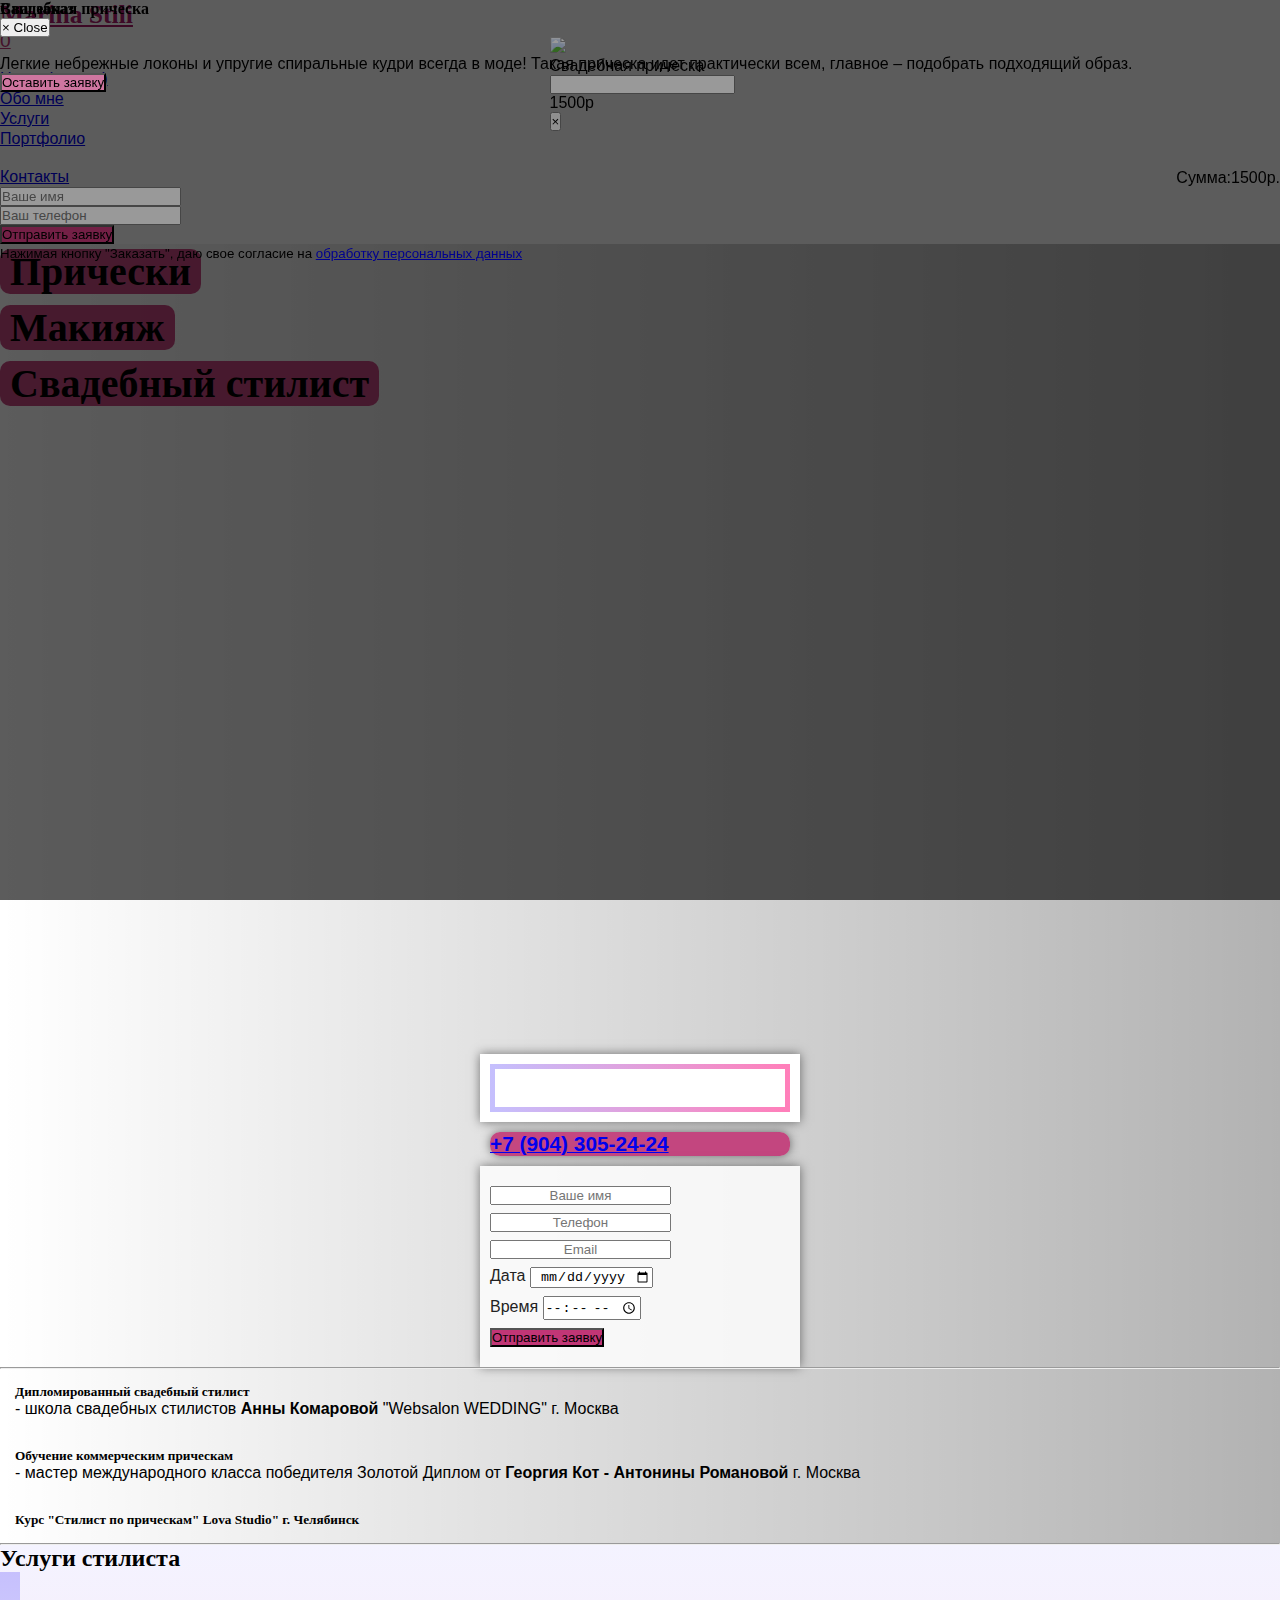
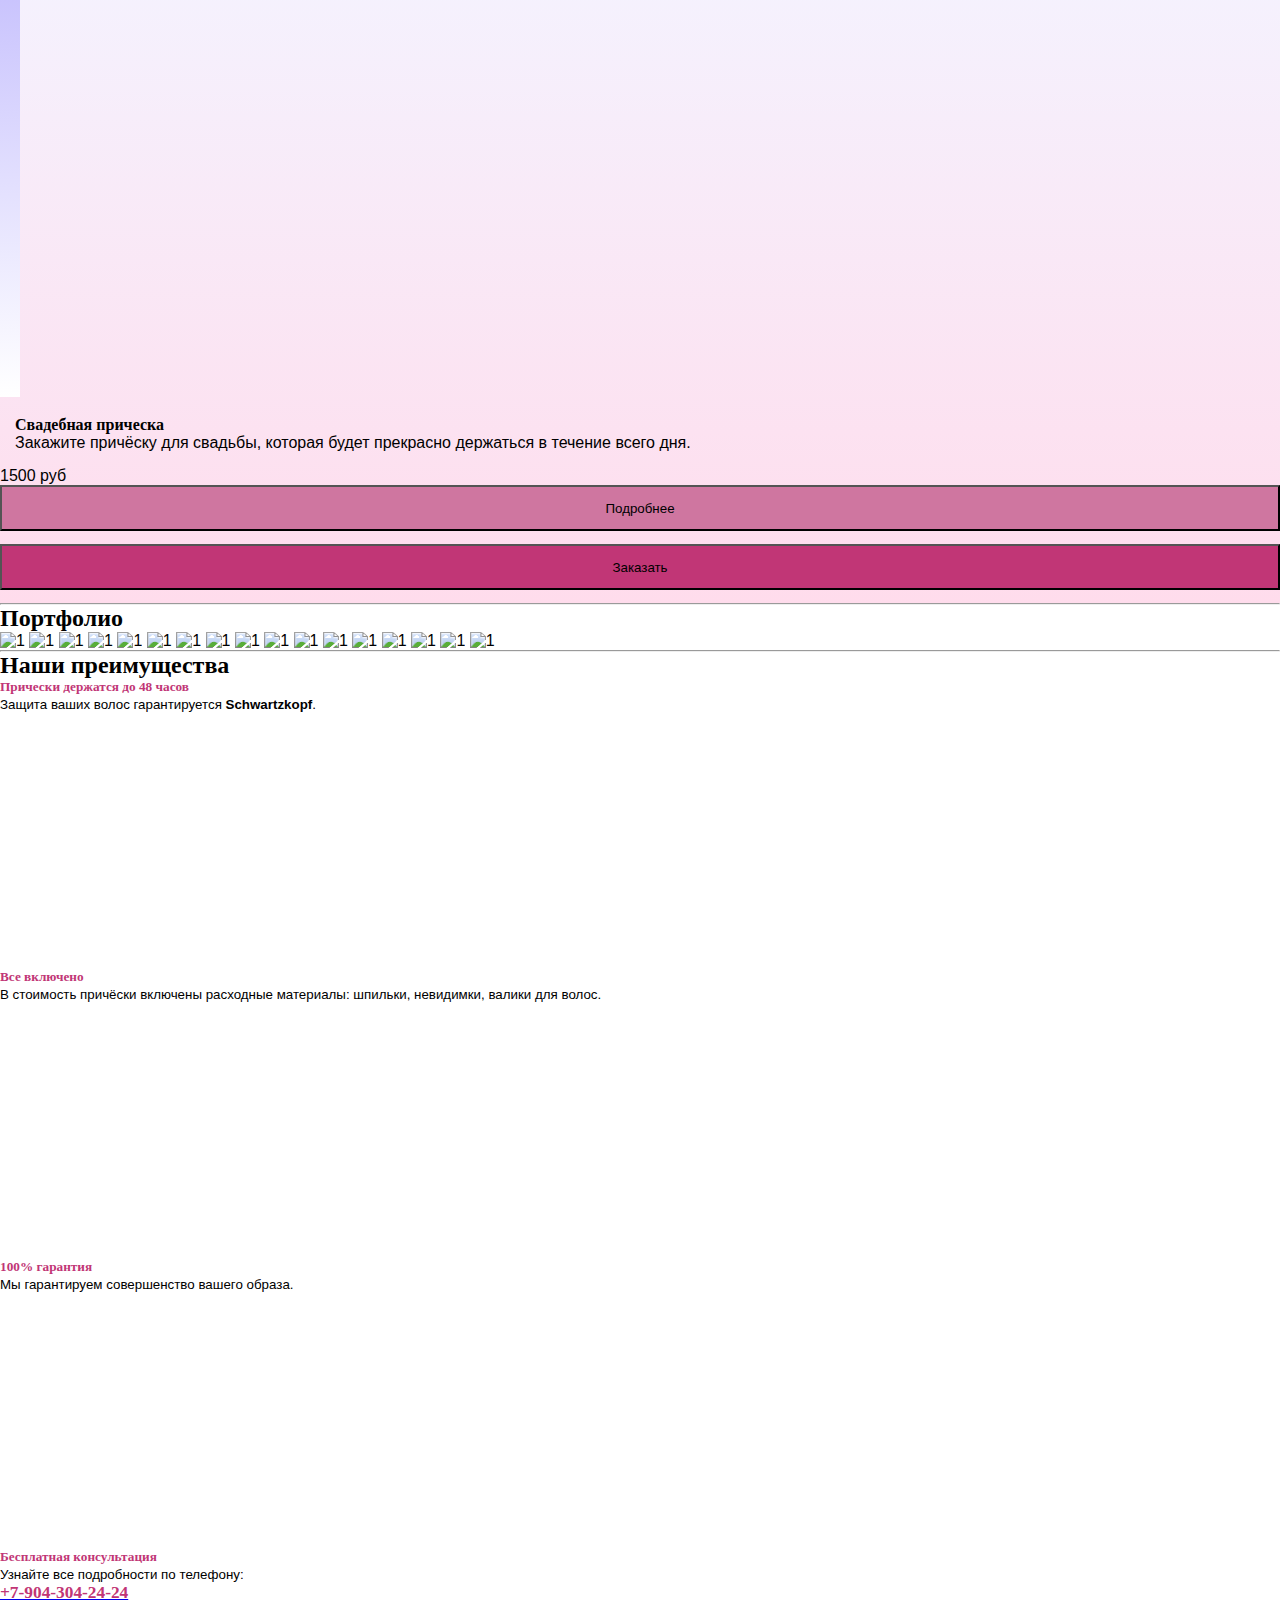
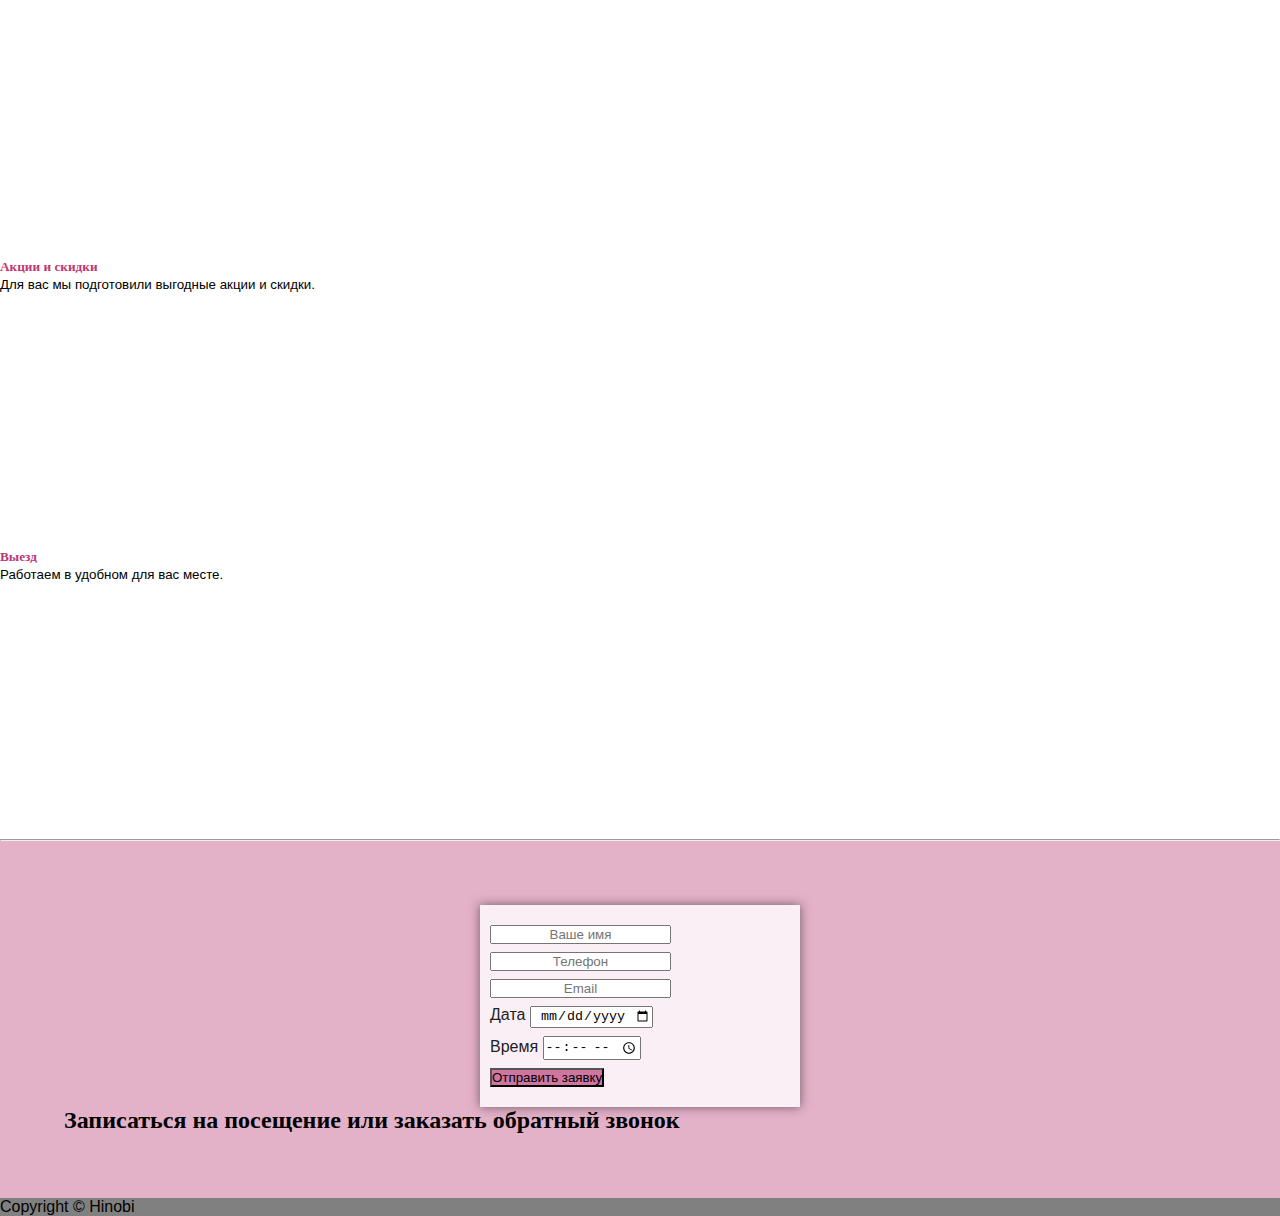
==== index.html @ d2fe7a9f "change js html css" ====
<!DOCTYPE html>
<html lang="en">

<head>
  <meta charset="utf-8">
  <meta name="viewport" content="width=device-width, initial-scale=1, shrink-to-fit=no">
  <meta http-equiv="x-ua-compatible" content="ie=edge">
  <title>Marina Stili</title>
  <!-- Font Awesome -->
  <link rel="stylesheet" href="css/fonts.css">
  <link rel="stylesheet" href="css/fontawesome.css">
  <!-- Bootstrap core CSS -->
  <link href="css/bootstrap.min.css" rel="stylesheet">
  <!-- Material Design Bootstrap -->
  <link href="css/mdb.min.css" rel="stylesheet">
  <!-- // Add the new slick-theme.css if you want the default styling -->
  <link rel="stylesheet" type="text/css" href="js/slick/slick.css" />
  <link rel="stylesheet" type="text/css" href="js/slick/slick-theme.css" />
  <!-- fotorama css -->
  <link rel="stylesheet" href="js/fotorama/fotorama.css">
  <!-- Your custom styles (optional) -->
  <link rel="stylesheet" href="css/style.css">
  <!-- <script src="js/fontawesome.js"></script> -->
</head>

<body>
  <header id="navigation">
    <nav class="navbar navbar-expand-lg navbar-light bg-white fixed-top">
      <div class="container">
        <a class="navbar-brand" href="#">
          Marina Stili
        </a>
        <div class="cart-icon" >
          <a href="#Modal_order" id="cart" class="d-flex align-items-center" data-toggle="modal">
            <i class="fas fa-shopping-basket fa-2x" aria-hidden="true"></i>
            <span class="ml-2" id="cartCounter">0</span>
          </a>
        </div>
        <button class="navbar-toggler" type="button" data-toggle="collapse" data-target="#navbarToggler"
          aria-controls="navbarToggler" aria-expanded="false" aria-label="Toggle navigation">
          <span class="navbar-toggler-icon"></span>
        </button>
        <div class="collapse navbar-collapse" id="navbarToggler">
          <ul class="navbar-nav ml-auto mt-2 mt-lg-0">
            <li class="nav-item active">
              <a class="nav-link" href="#">Home <span class="sr-only">(current)</span></a>
            </li>
            <li class="nav-item">
              <a class="nav-link" href="#ABOUT">Обо мне</a>
            </li>
            <li class="nav-item">
              <a class="nav-link " href="#SERVICE">Услуги</a>
            </li>
            <li class="nav-item">
              <a class="nav-link " href="#PORTFOLIO">Портфолио</a>
            </li>
            <li class="nav-item">
              <!-- <a class="nav-link " href="#">Прайс-лист</a> -->
            </li>
            <li class="nav-item">
              <a class="nav-link " href="#">Контакты</a>
            </li>
          </ul>
        </div>
      </div>
    </nav>
  </header>
  <main class="">
    <div class="about_">
      <!--       <div class="slider-about">
        <div class="slider-about-img">
          <img src="img/slider/1.jpg" />
        </div>
        <div class="slider-about-img">
          <img src="img/slider/2.jpg" />
        </div>
        <div class="slider-about-img">
          <img src="img/slider/3.jpg" />
        </div>
      </div>  -->
      <section id="ABOUT" class="container text-center text-dark p-3">
        <div class="row">
          <div
            class="col-md-8 text-center wow animated fadeInLeft about-text d-flex flex-wrap align-items-center align-content-center justify-content-center">
            <div>
              <h1 class="text-white"><span>Прически</span><br> <span>Макияж</span><br> <span>Свадебный стилист</span>
              </h1>
            </div>
            <br>
            <div class="w-100">
              <a href="#form_">
                <!-- <button class="btn order-button text-white">Оставить заявку</button> -->
              </a>
            </div>
          </div>
          <div class="col-md-4 wow animated fadeInRight my-auto ">
            <div class="wrap-logo box-shadow">
              <div class="border-logo">
                <img src="IMG/logo.png" alt="" class="img-logo img-fluid" width="">
              </div>
            </div>
            <div class="wrap-phone p-2 box-shadow">
              <div class="border-phone">
                <a href="tel:+7(904)305-24-24" class="text-white d-flex align-items-center justify-content-center">
                  <i class="fas fa-mobile-alt fa-2x" aria-hidden="true"></i>
                  <span class="phone mx-2">+7 (904) 305-24-24</span>
                  <!--                     <i class="far fa-gem"></i>
                    <i class="fas fa-gifts"></i>
                    <i class="fas fa-magic"></i>
                    <i class="far fa-question-circle"></i>
                    <i class="fas fa-shield-alt"></i>
                    <i class="fas fa-shopping-bag"></i>
                    <i class="fas fa-award"></i>  -->
                </a>
              </div>
            </div>
            <div class="social my-2">
              <section class="icons text-center">
                <a href="https://www.instagram.com/marina_stili/">
                  <span class="fa-stack fa-lg">
                    <i class="fas fa-square fa-stack-2x"></i>
                    <i class="fab fa-instagram fa-stack-1x fa-inverse"></i>
                  </span>
                </a>
                <a href="https://vk.com/club.marinastilist">
                  <span class="fa-stack fa-lg">
                    <i class="fas fa-square fa-stack-2x"></i>
                    <i class="fab fa-vk fa-stack-1x fa-inverse"></i>
                  </span>
                </a>
                <a href="">
                  <span class="fa-stack fa-lg">
                    <i class="fas fa-square fa-stack-2x"></i>
                    <i class="fab fa-telegram fa-stack-1x fa-inverse"></i>
                  </span>
                </a>
              </section>
            </div>
            <div class="formWrapper text-center box-shadow">
              <form action="">
                <div class="form-group">
                  <input type="name" class="form-control" id="exampleInputName" placeholder="Ваше имя" required>
                </div>
                <div class="form-group">
                  <input type="telephone" class="form-control" id="exampleInputNumber" placeholder="Телефон"
                    pattern="[0-9]{3}[0-9]{3}[0-9]{4}" required>
                </div>
                <div class="form-group">
                  <input type="email" class="form-control" id="exampleInputEmail" aria-describedby="emailHelp"
                    placeholder="Email">
                </div>

                <div class="row align-items-end">
                  <div class=" form-group col-md-12 col-lg-6">
                    <label for="exampleInputDate">Дата</label>
                    <input type="date" value="" class="form-control form-control-sm" id="exampleInputDate"
                      aria-describedby="" placeholder="Enter day" required>
                  </div>
                  <div class="form-group col-md-12 col-lg-6">
                    <label for="exampleInputTime">Время</label>
                    <input type="time" class="form-control form-control-sm" id="exampleInputTime" aria-describedby=""
                      placeholder="Enter time" required>
                  </div>
                </div>
                <button class="btn order-button text-white"> Отправить заявку</button>
              </form>
            </div>
          </div>
        </div>
        <hr class="border">
        <div class="row text-center d-flex align-items-stretchtext-left my-5 wow animated zoomIn" data-wow-duration="2s"
          data-wow-delay=".5s" data-wow-offset="50">
          <div class="col-md-4 mb-2 ">
            <div class="card">
              <div class="card-body">
                <i class="fas fa-crown"></i>
                <h5 class="card-title">Дипломированный свадебный стилист </h5>
                <p class="card-text m-1">- школа свадебных стилистов <strong>Анны Комаровой</strong> "Websalon WEDDING"
                  г. Москва
                </p>
              </div>
            </div>
          </div>
          <div class="col-md-4 mb-2 ">
            <div class="card">
              <div class="card-body">
                <i class="fas fa-crown"></i>
                <h5 class="card-title">Обучение коммерческим прическам</h5>
                <p class="card-text m-1">- мастер международного класса победителя Золотой Диплом от <strong>Георгия Кот
                    - Антонины Романовой</strong> г. Москва
                </p>
              </div>
            </div>
          </div>
          <div class="col-md-4 mb-2 ">
            <div class="card">
              <div class="card-body">
                <i class="fas fa-crown"></i>
                <h5 class="card-title">Курс "Стилист по прическам" Lova Studio" г. Челябинск</h5>
                <p class="card-text m-1"></p>
              </div>
            </div>
          </div>
        </div>
      </section>
    </div>
    <hr class="my-md-2">
    <div class="service_ p-3">
      <section id="SERVICE" class="container text-center my-5">
        <h2 class="py-3">Услуги стилиста</h2>
        <div class="card-deck" id="card-deck">
          <div class="card-wrapper col-lg-4 col-md-6 col-sm-6 mb-4">
            <div class="card text-dark">
              <img src="https://sun9-53.userapi.com/c858424/v858424881/a438/3phIWB__5sw.jpg" alt=""
                class="card-img-top">
              <div class="card-body text-center">
                <h4 class="card-title font-weight-bold">Свадебная прическа</h4>
                <p class="card-text">Закажите причёску для свадьбы, которая будет прекрасно держаться в течение всего
                  дня.</p>
              </div>
              <div class="card-footer">
                <span class="">1500 руб</span>
              </div>
              <div class="row">
                <div class="col-md-6">
                  <button type="button" class="btn btn-primary" data-toggle="modal" data-target="#Modal_more">Подробнее
                  </button>
                </div>
                <div class="col-md-6">
                  <button type="button" class="btn order-button text-white" data-toggle="modal"
                    data-target="#Modal_order">Заказать
                  </button>
                </div>
              </div>
            </div>
          </div>
        </div>
      </section>
    </div>
    <hr class="border my-md-2">
    <div class="portfolio_">
      <section id="PORTFOLIO" class=" text-center text-dark my-5">
        <div class="bg-white">
          <h2 class="py-3">Портфолио</h2>
        </div>
        <div class="slider-portfolio">
          <div class="fotorama" data-nav="thumbs">
            <img src="https://sun9-66.userapi.com/c851024/v851024076/18703b/8hVUMpuzYHg.jpg" alt="1"
              class="img img-thumb">
            <img src="https://sun9-18.userapi.com/c851424/v851424023/1743b3/ONhQAgAwark.jpg" alt="1"
              class="img img-thumb">
            <img src="https://sun9-53.userapi.com/c858424/v858424881/a438/3phIWB__5sw.jpg" alt="1"
              class="img img-thumb">

            <img src="https://sun9-30.userapi.com/c638323/v638323383/5215e/S1UPisodSbQ.jpg" alt="1"
              class="img img-thumb">

            <img src="https://sun9-2.userapi.com/c849520/v849520227/604f8/qD2bjl-1hTE.jpg" alt="1"
              class="img img-thumb">
            <img src="https://sun9-69.userapi.com/c846122/v846122711/1eaaae/pKBMZMTLSZQ.jpg" alt="1"
              class="img img-thumb">
            <img src="https://sun9-2.userapi.com/c847021/v847021007/195b93/ikkJ4K3GBYw.jpg" alt="1"
              class="img img-thumb">
            <img src="https://sun9-18.userapi.com/c851132/v851132752/cb28a/YIOQMZlPf1s.jpg" alt="1"
              class="img img-thumb">
            <img src="https://sun9-32.userapi.com/c846216/v846216964/12e255/sICqOLULr4I.jpg" alt="1"
              class="img img-thumb">
            <img src="https://sun9-46.userapi.com/c855016/v855016784/95ae4/C1Eajn0WGzo.jpg" alt="1"
              class="img img-thumb">
            <img src="https://sun9-3.userapi.com/c857636/v857636041/c413/CtyoutoL26k.jpg" alt="1" class="img img-thumb">
            <img src="https://sun9-2.userapi.com/c852320/v852320872/fb5a1/YTkwhFOcstM.jpg" alt="1"
              class="img img-thumb">
            <img src="https://sun9-15.userapi.com/c845019/v845019632/1eab38/tJtWWjrcfDo.jpg" alt="1"
              class="img img-thumb">
            <img src="https://sun9-45.userapi.com/c852124/v852124872/fc0ad/F0T5yZwEymw.jpg" alt="1"
              class="img img-thumb">
            <img src="https://sun9-40.userapi.com/c849136/v849136555/109c18/GD9mpMUHSe4.jpg" alt="1"
              class="img img-thumb">
            <img src="https://sun9-2.userapi.com/c638825/v638825383/2f429/_TFuCBa2JeI.jpg" alt="1"
              class="img img-thumb">
            <img src="https://sun9-19.userapi.com/c638825/v638825383/2f523/Gi2nXhYghS0.jpg" alt="1"
              class="img img-thumb">
          </div>
        </div>
    </div>
    </section>
    </div>
    <hr class="my-md-2">
    <div class="advantages_">
      <section id="ADVANTAGES" class="container text-center my-5">
        <div class="">
          <h2 class="py-3">Наши преимущества</h2>
        </div>
        <div class="row">
          <div class="col-md-4">
            <div class="advantage text-center p-3">
              <i class="fas fa-2x fa-stopwatch"></i>
              <h5>Прически держатся до 48 часов</h5>
              <small>Защита ваших волос гарантируется <strong>Schwartzkopf</strong>.</small>
            </div>
          </div>
          <div class="col-md-4">
            <div class="advantage text-center p-3">
              <i class="far fa-2x fa-check-circle"></i>
              <h5>Все включено</h5>
              <small>В стоимость причёски включены расходные материалы: шпильки, невидимки, валики для волос.</small>
            </div>
          </div>
          <div class="col-md-4">
            <div class="advantage text-center p-3">
              <i class="far fa-2x fa-thumbs-up"></i>
              <h5>100% гарантия</h5>
              <small>Мы гарантируем совершенство вашего образа.</small>
            </div>
          </div>
        </div>
        <div class="row">
          <div class="col-md-4">
            <div class="advantage text-center p-3">
              <i class="fas fa-2x fa-user-check"></i>
              <h5>Бесплатная консультация</h5>
              <small>Узнайте все подробности по телефону:
                <a href="tel:+7(904)304-24-24" class="text-dark d-flex align-items-center justify-content-center">
                  <h5 class="phone my-2">+7-904-304-24-24</h5>
                </a>
              </small>
            </div>
          </div>
          <div class="col-md-4">
            <div class="advantage text-center p-3">
              <i class="fas fa-2x fa-percent"></i>
              <h5>Акции и скидки</h5>
              <small>Для вас мы подготовили выгодные акции и скидки.</small>
            </div>
          </div>
          <div class="col-md-4">
            <div class="advantage text-center p-3">
              <i class="fas fa-2x fa-map-marked-alt"></i>
              <h5>Выезд</h5>
              <small>Работаем в удобном для вас месте.</small>
            </div>
          </div>
        </div>
      </section>
    </div>

    <hr class="my-md-2">

    <div class="form_">
      <section class="container" id="FORM">
        <div class="row mobile text-center">
          <div class="col-12">
            <h3>Записаться на посещение или заказать обратный звонок</h3>
          </div>
        </div>
        <div class="row">
          <div class="col-sm-6 col-md-6 col-lg-4 offset-lg-2">
            <div class="formWrapper text-center box-shadow">
              <form action="">
                <div class="form-group">
                  <input type="name" class="form-control" id="exampleInputName1" placeholder="Ваше имя" required>
                </div>
                <div class="form-group">
                  <input type="telephone" class="form-control" id="exampleInputNumber1" placeholder="Телефон"
                    pattern="[0-9]{3}[0-9]{3}[0-9]{4}" required>
                </div>
                <div class="form-group">
                  <input type="email" class="form-control" id="exampleInputEmail1" aria-describedby="emailHelp"
                    placeholder="Email">
                </div>

                <div class="row align-items-end">
                  <div class=" form-group col-sm-12 col-md-6 ">
                    <label for="exampleInputDate">Дата</label>
                    <input type="date" value="" class="form-control form-control-sm" id="exampleInputDate1"
                      aria-describedby="" placeholder="Enter day" required>
                  </div>
                  <div class="form-group col-sm-12 col-md-6">
                    <label for="exampleInputTime">Время</label>
                    <input type="time" class="form-control form-control-sm" id="exampleInputTime1" aria-describedby=""
                      placeholder="Enter time" required>
                  </div>
                </div>
                <button class="btn btn-primary"> Отправить заявку</button>
              </form>
            </div>
          </div>
          <div class="col-sm-6 col-md-6 col-lg-4 tablet">
            <h2 class="m-auto">Записаться на посещение или заказать обратный звонок</h2>
          </div>
        </div>
      </section>
    </div>
  </main>
  <footer class="container-fluid py-3 text-center text-white">
    <div class="container pb-3">
      <section class="icons text-center">
        <a href="https://www.instagram.com/marina_stili/">
          <span class="fa-stack fa-2x">
            <i class="fas fa-square fa-stack-2x"></i>
            <i class="fab fa-instagram fa-stack-1x fa-inverse"></i>
          </span>
        </a>
        <a href="https://vk.com/club.marinastilist">
          <span class="fa-stack fa-2x">
            <i class="fas fa-square fa-stack-2x"></i>
            <i class="fab fa-vk fa-stack-1x fa-inverse"></i>
          </span>
        </a>
        <a href="">
          <span class="fa-stack fa-2x">
            <i class="fas fa-square fa-stack-2x"></i>
            <i class="fab fa-telegram fa-stack-1x fa-inverse"></i>
          </span>
        </a>
      </section>
    </div>
    Copyright © Hinobi
  </footer>
  <!-- ==================================================КОРЗИНА================================================== -->

  <!-- ==================================================ЗАКАЗАТЬ================================================== -->

  <div class="modal fade" id="Modal_order" tabindex="-1" role="dialog" aria-labelledby="ModalCenterTitle"
    aria-hidden="true">
    <div class="modal-dialog">
      <div class="modal-content">
        <div class="modal-header text-center">
          <h4 class="modal-title">Ваш заказ</h4>
          <button type="button" class="close" data-dismiss="modal" aria-label="Close">
            <span aria-hidden="true">&times;</span>
          </button>
        </div>
        <div class="modal-body">
          <div class="basket">
            <div class="container-fluid order border">
              <div class="row align-items-center">
                <div class="col-3">
                  <img src="img/Service/Wedding/20.jpg">
                </div>
                <div class="col-7">
                  <div class="row align-items-center">
                    <div class="col-sm-12 col-md-4">
                      <span class="order-name">Свадебная прическа</span>
                    </div>
                    <div class="col-8 col-md-5 count">
                      <div class="row align-items-center justify-content-center">
                        <div class="col-8">
                          <span class="volume"><input type="" name="Количество"></span>
                        </div>
                        <div class="col-4">
                          <span class="plus"><i class="fa fa-plus" aria-hidden="true"></i></span>
                          <span class="minus"><i class="fa fa-minus" aria-hidden="true"></i></span>
                        </div>
                      </div>
                    </div>
                    <div class="col-4 col-md-3">
                      <span class="price">1500р</span>
                    </div>
                  </div>
                </div>
                <div class="col-2">
                  <button type="button" class="close">
                    <span aria-hidden="true">&times;</span>
                  </button>
                </div>
              </div>
            </div>
          </div>
          <div class="container summ ml-auto">
            <p class="mr-3">Сумма:</p>
            <span class="">1500р.</span>
          </div>
          <div class="container text-center">
            <form class="" action="">
              <div class="form-row">
                <div class="col-sm-6 offset-sm-3 mb-3">
                  <input type="name" class="form-control" placeholder="Ваше имя" name="" required>
                </div>
                <div class="col-sm-6 offset-sm-3 mb-3">
                  <input type="telephone" class="form-control" placeholder="Ваш телефон" name="" required>
                </div>
              </div>
              <button type="submit" class="order-button btn btn-dark">Отправить заявку</button>
            </form>
          </div>
        </div>
        <div class="modal-footer justify-content-center text-center">
          <small class="text-center">Нажимая кнопку "Заказать", даю свое согласие на <a href="#">обработку персональных
              данных</a></small>
        </div>
      </div>
    </div>
  </div>
  <!-- ==================================================Подробнее================================================= -->
  <div class="modal fade" id="Modal_more">
    <div class="modal-dialog modal-lg" role="document">
      <div class="modal-content">
        <div class="modal-header">
          <h4 class="modal-title" id="type">Свадебная прическа</h4>
          <button type="button" class="close" data-dismiss="modal" aria-label="Close">
            <span aria-hidden="true">&times;</span>
            <span class="sr-only">Close</span>
          </button>
        </div>
        <div class="modal-body">
          <div class="row">
            <div class="col-md-5">
              <div class="fotorama" data-nav="thumbs">
                <img src="img/Service/Wedding/17.jpg" alt="">
                <img src="img/Service/Wedding//22.jpg" alt="">
                <img src="img/Service/Wedding/26.jpg" alt="">
                <img src="img/Service/Wedding/7.jpg" alt="">
              </div>
            </div>
            <div class="col-md-7" id="description">
              <p>Легкие небрежные локоны и упругие спиральные кудри всегда в моде!
                Такая прическа идет практически всем, главное – подобрать подходящий образ.</p>
            </div>
          </div>
        </div>
        <div class="modal-footer">
          <button type="button" class="btn btn-primary add-to-cart">Оставить заявку</button>
        </div>
      </div><!-- /.modal-content -->
    </div><!-- /.modal-dialog -->
  </div><!-- /.modal -->

  <!-- SCRIPTS -->
  <!-- JQuery -->
  <script type="text/javascript" src="js/jquery-3.4.1.min.js"></script>
  <!-- Bootstrap tooltips -->
  <script type="text/javascript" src="js/popper.min.js"></script>
  <!-- Bootstrap core JavaScript -->
  <script type="text/javascript" src="js/bootstrap.min.js"></script>
  <!-- MDB core JavaScript -->
  <script type="text/javascript" src="js/mdb.min.js"></script>
  <script type="text/javascript" src="js/modules/wow.min.js"></script>
  <script>
    new WOW().init();
  </script>

  <!-- slick -->
  <script type="text/javascript" src="//code.jquery.com/jquery-1.11.0.min.js"></script>
  <script type="text/javascript" src="//code.jquery.com/jquery-migrate-1.2.1.min.js"></script>
  <script type="text/javascript" src="js/slick/slick.min.js"></script>
  <script type="text/javascript" src="js/slick/slick.js"></script>
  <script type="text/javascript" src="js/js.js"></script>

  <!-- fotorama css -->
  <script type="text/javascript" src="js/fotorama/fotorama.js"></script>

  <script src="js/Script.js"></script>
</body>

</html>
---- css/style.css ----
*{
	margin: 0;
	padding: 0;
}

body {
	/*font-family: "roboto";*/
	/*font-family: "Champagne & Limousines";*/
	/*font-family: "NautilusPompilius";*/
	/*font-family: "PoiretOne";	*/
	/*font-family: 'OpenSans';	*/
	font-family: Montserrat,Verdana, Helvetica, Arial, sans-serif;
	/*background-color: RGBa(204,255,0, 0.7);*/
}
.mobile {
	border-radius: 10px;
	background-image: -webkit-linear-gradient(rgb(242, 153, 193), rgba(255, 255, 255, 0.9));
	background-image: -o-linear-gradient(rgb(242, 153, 193), rgba(255, 255, 255, 0.9));
	background-image: linear-gradient(rgb(242, 153, 193), rgba(255, 255, 255, 0.9));
}

main {margin-top: 56px !important;}	

a:hover{
	text-decoration: none;
}

a.navbar-brand {
	font-family: 'Retrocycles Regular';
}

h1 {
	font-family: "NautilusPompilius";
	font-size: 40px;
	/*font-weight: 700;*/
	line-height: 1.4;
}

h1 span {
	padding: 0 10px;
	border-radius: 10px;
	background: rgba(193, 54, 118, 0.9);
    /*background: radial-gradient(to right, rgba(255, 255, 255, 0.0) 0%, rgba(0, 0, 0, 0.5) 70%);*/
}

h2,h3,h4,h5,h6{
	position: relative;
	font-family: "PoiretOne";
	font-weight: bold;
	font-weight: 900 !important;
}

.box-shadow{
	box-shadow: 0 0 10px rgba(0,0,0,0.5);
	margin: 10px;	
}
a.navbar-brand {
	margin: 0px; padding: 0px;
	font-size: 1.6rem;
	font-weight: bold;
	color: rgba(160,0,89,0.9) !important;
	margin: 0px;
	padding: 0px;
}

.nav-link:after {
	content: "";
	display: block;
	width: 100%;
	height: 2px;
	background: rgba(216, 120, 164, 0.8);
	transform: scale(0);
	transition: all 0.5s;
}	
.nav-link:hover:after {
	transform: scale(1);
}
.wrap-logo {
	width: 100%;
	max-width: 300px;
	margin: auto;
	background: rgba(255,255,255, 1);
	padding: 10px;
}

.border-logo {
	/*border: 5px dotted rgba(147, 0, 95, 0.5);*/
	padding: 10px;
	border: 5px solid transparent;
    border-image: linear-gradient(to right, rgba(140, 128, 251, 0.5) 0%, rgba(255, 0, 117, 0.5) 100%);
    border-image-slice: 1;
}

.wrap-phone{
	max-width: 300px;
	margin: 10px auto;
	background: rgba(193, 54, 118, 0.9);
	/*background: rgba(255,255,255, 0.9);*/
	border-radius: 10px;	
}
.phone{
	font-size: 1.3em;
	font-weight: bold;
}
.form-group{
	margin-bottom: 0.5em;
}
.form-group input{
	text-align: center;
}
#PORTFOLIO, #ABOUT{
	position: relative;
}
.about-text{
	/*background: rgba(232, 172, 200, 0.82);*/
	height: 90vh;
	overflow: hidden;
	/*font-size: 4em;*/
}

.about_{
	height: 100%;
	width: auto;
	background: url(../IMG/bg4.jpg) no-repeat top 56px center fixed;
	-webkit-background-size: cover;
	background-size: cover;
	position: relative;
	overflow: hidden;
}

.about_:before{
	content:"";
	position: absolute;
	width: 100%;
	height: 100%;
	/*background: rgba(0,0,0, 0.4);*/
	background:linear-gradient(to right, rgba(255, 255, 255, 0.0) 0%, rgba(0, 0, 0, 0.3) 100%);
} 

.portfolio_{
	height: 100%;
	width: auto;	
	position: relative;
	background: url(../IMG/bg/2.jpg) repeat center center fixed;
	/*background: rgb(80, 92, 106);*/
}
.portfolio_:before{
	content:"";
	position: absolute;
	width: 100%;
	height: 100%;
	/*background: rgba(255, 255, 255, 0.9);*/
    background: rgba(255, 255, 255, 0.9);	
}

.service_{
    background: linear-gradient(rgb(244, 243, 255), rgb(255, 220, 236));
	/*background-color: rgba(216, 120, 164, 0.8);*/
}

.service_ .row{
	padding: 0px;
	margin: 0px;
}
.service_ .btn{
	padding: 1em;
	margin:0 0 1em !important;
	width: 100%;
}

.form_{
	background-color: rgba(224, 169, 194, 0.9);
	padding: 5%;
}
#form_{
	background-color: rgba(224, 169, 194, 0.9);
	padding: 5% 0;
}

footer {
	background-color: rgba(74,74,74, 0.7);
}
.formWrapper {
	 background: rgba(255,255,255,0.8);
	 color: #222;
	 padding: 20px 10px;
	 margin: auto;
	 max-width: 300px;
}

.card-body, .card-header{
	padding: 15px !important;
}

.slider-portfolio{
	/* width: 100%; */
	/* height: 100%; */
	/* padding: 0 10%; */
}
.portfolio_ .fotorama__wrap{
	margin: auto;
}
.portfolio_ .fotorama{
	/* max-height: 100vh; */
}
.portfolio_ .fotorama__nav-wrap{
	/* max-height: 30vh; */
}
.fotorama__stage{
	max-height: 70vh;
}
.fotorama__img {
	max-height: 100% !important;
	max-width: 100% !important;
	margin: auto;
	top: 0px !important;
	object-fit: scale-down !important;
	}
.card {
	/*max-height: 25%;*/
}
.text-logo{
		/*border: 5px dotted rgba(255, 255, 255, 0.8);*/
		border-radius: 20px;
		padding: 15px;
    background-image: -webkit-linear-gradient(rgba(216, 216, 216, 0.5), rgba(255, 108, 175, 0.5));
    background-image: -o-linear-gradient(rgba(216, 216, 216, 0.5), rgba(255, 108, 175, 0.5));
    background-image: linear-gradient(rgba(216, 216, 216, 0.5), rgba(255, 108, 175, 0.5));		
}

.icons a i{
	transition: .5s;
}
.icons i:nth-child(1){
	color: rgb(193, 54, 118);
}
.icons i:nth-child(2){
    color: rgb(255, 255, 255);
}

.icons a:hover i:nth-child(1){
    color: rgb(255, 255, 255);
}
.icons a:hover i:nth-child(2){
	color: rgb(175, 19, 91);
}

.modal {
	background-color: rgba(0,0,0,.4);
	position: fixed !important;
	top: 0;
	left: 0;
	width: 100%;
	height: 100%;
}

.navbar-collapse{
	flex-grow: 0;
}
.cart-icon{
    margin-left: auto;
	margin-right: 5%;
	font-family: "Arial";
}
.cart-icon span {
	font-size: larger;
}
 
#cart{
	color: rgb(193,54,118);
}

.modal-orders{
	/*display: inline-flex;*/
}
.order{
	display: flex;
	align-items: center;
	justify-content: space-around;
	/*text-align: center;*/
	/*height: 10vh;*/
	margin-bottom: 3%;
}
#Modal_order img{
	max-width: 100%;
	border-radius: 5%;
	object-fit: scale- down;
}
.summ {
	display: flex;
	justify-content: flex-end;
}

.volume input{
	/*border: none;*/
	text-align: center;
	width: 100%;
}

.order-button{
	background-color: rgba(193,54,118, 1) !important;
}
.btn-primary{
	background-color: rgb(207, 118, 160) !important;
}
.modal-content img {
	max-width: 100% !important;
	max-height: 100% !important;
	margin: auto;
	top: 0px !important;
	object-fit: scale-down !important;
}
.modal-content .fotorama__stage{
	max-height: 50vh !important;	
}

.card-img-top {
    max-height: 45vh;
    min-height: 45vh;
    object-fit: scale-down;
    padding: 10px;
	/* background: linear-gradient(#df93b6, #ffffff); */
	background: linear-gradient(#c6c0fd, #ffffff);
}

.slider-about{
	position: absolute;
	/*display: flex;*/
	left: 0;
	top: 0;
	width: 100%;
	height: 100%;
}

.slider-about img{
	/*object-fit: cover;*/
	/*height: 100vh;*/
	min-width: 100%; 
	min-height: 100%;
	max-width: 100%;
	/*transform: translateX(-50%);*/
}
.slider-about-img{
	position: relative;
	width: 100%;
	height: 100%;
}

.slider-about-img:before{
	content: "";
	position: absolute;
	width: 100%;
	height: 100%;
	left: 0;
	top: 0;
	background: rgba(0,0,0, 0.4);
    background: radial-gradient(rgba(255, 255, 255, 0.8), rgba(255, 255, 255, 0.0));	
}

.slick-prev:before, .slick-next:before{
	color: #000;
}

.advantage{
	margin-bottom: 20%;
}

.advantage i{
	color: rgba(193,54,118, 1);
}
.advantage h5{
	color: rgba(193,54,118, 1);
}

@media screen and (max-width: 768px){
	.phone {font-size: 0.8em;}
}

@media screen and (max-width: 575px){
	.tablet, .text-logo {display: none;}
	#form_ .container {width: 300px;}
	h1 {font-size: 30px;
	/*font-weight: 700;*/
	line-height: 1.4;}
}

@media screen and (min-width: 576px){
	.mobile {display: none;}
}
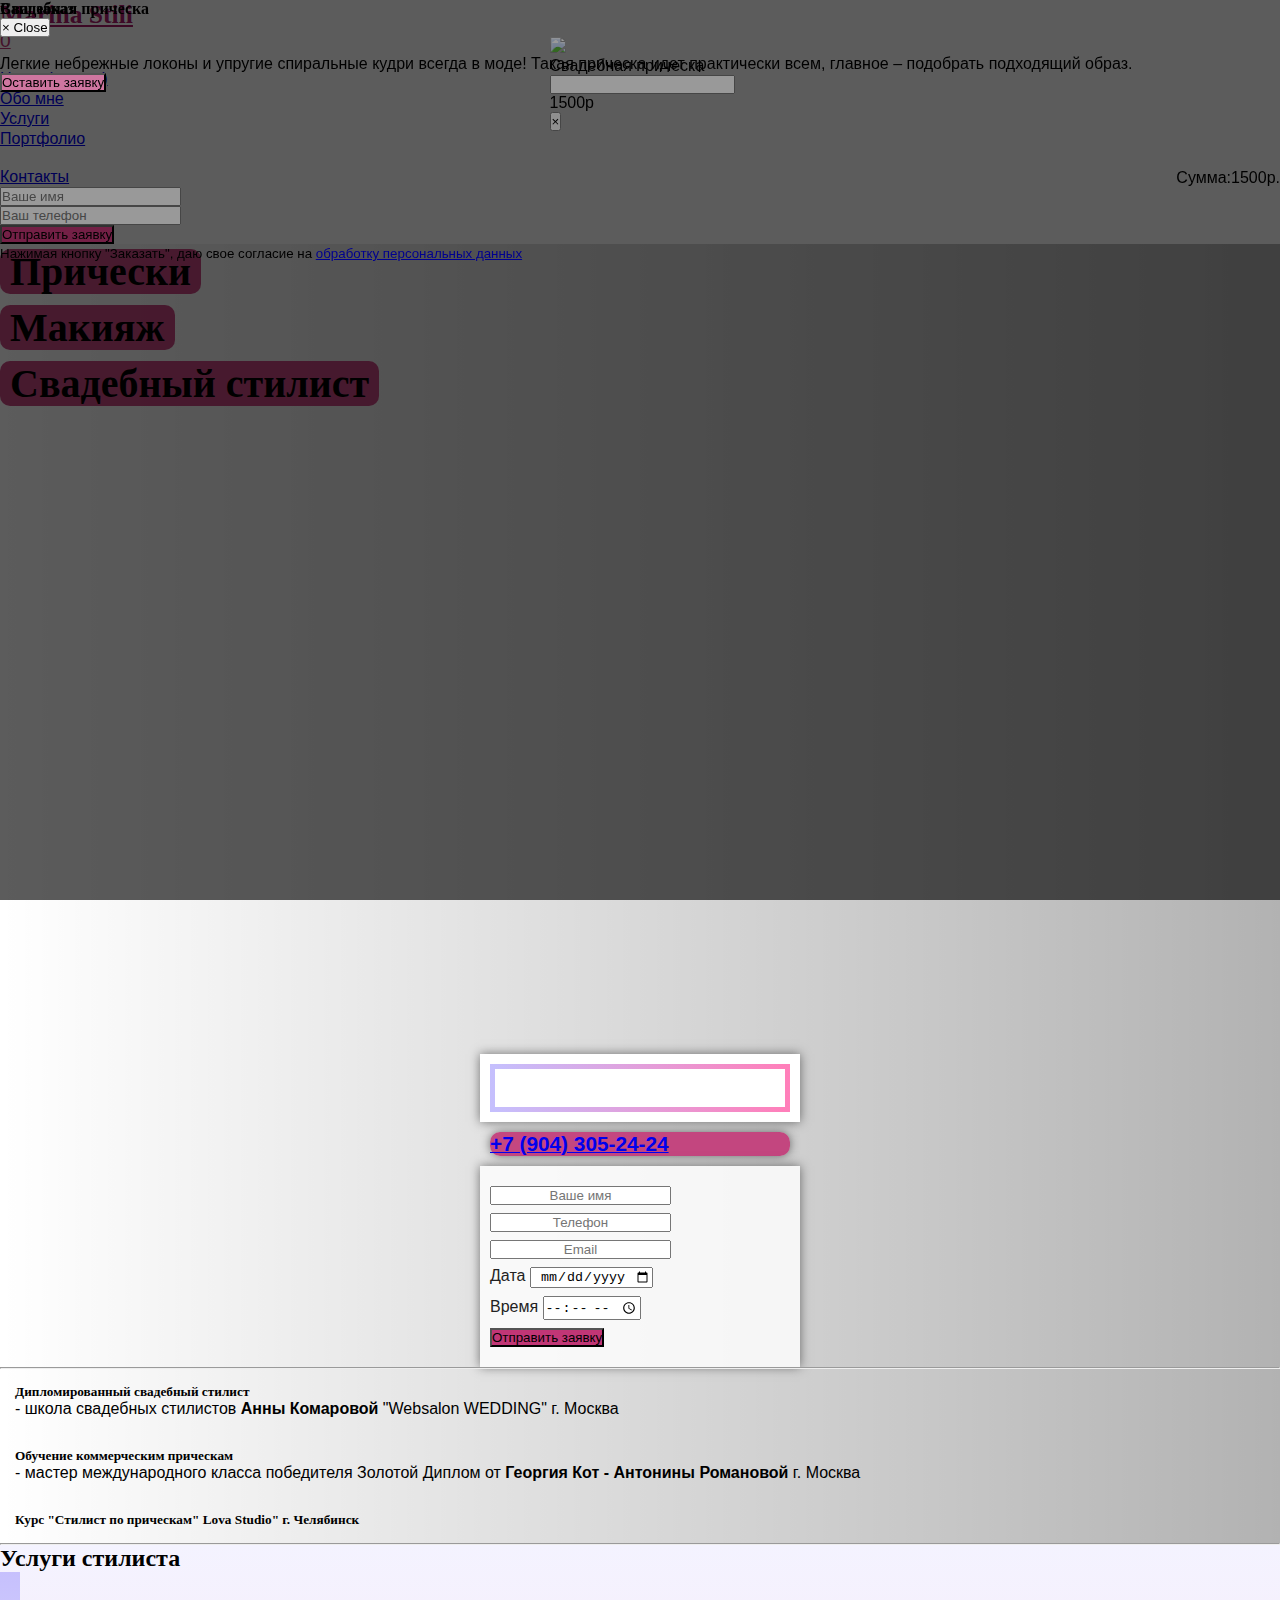
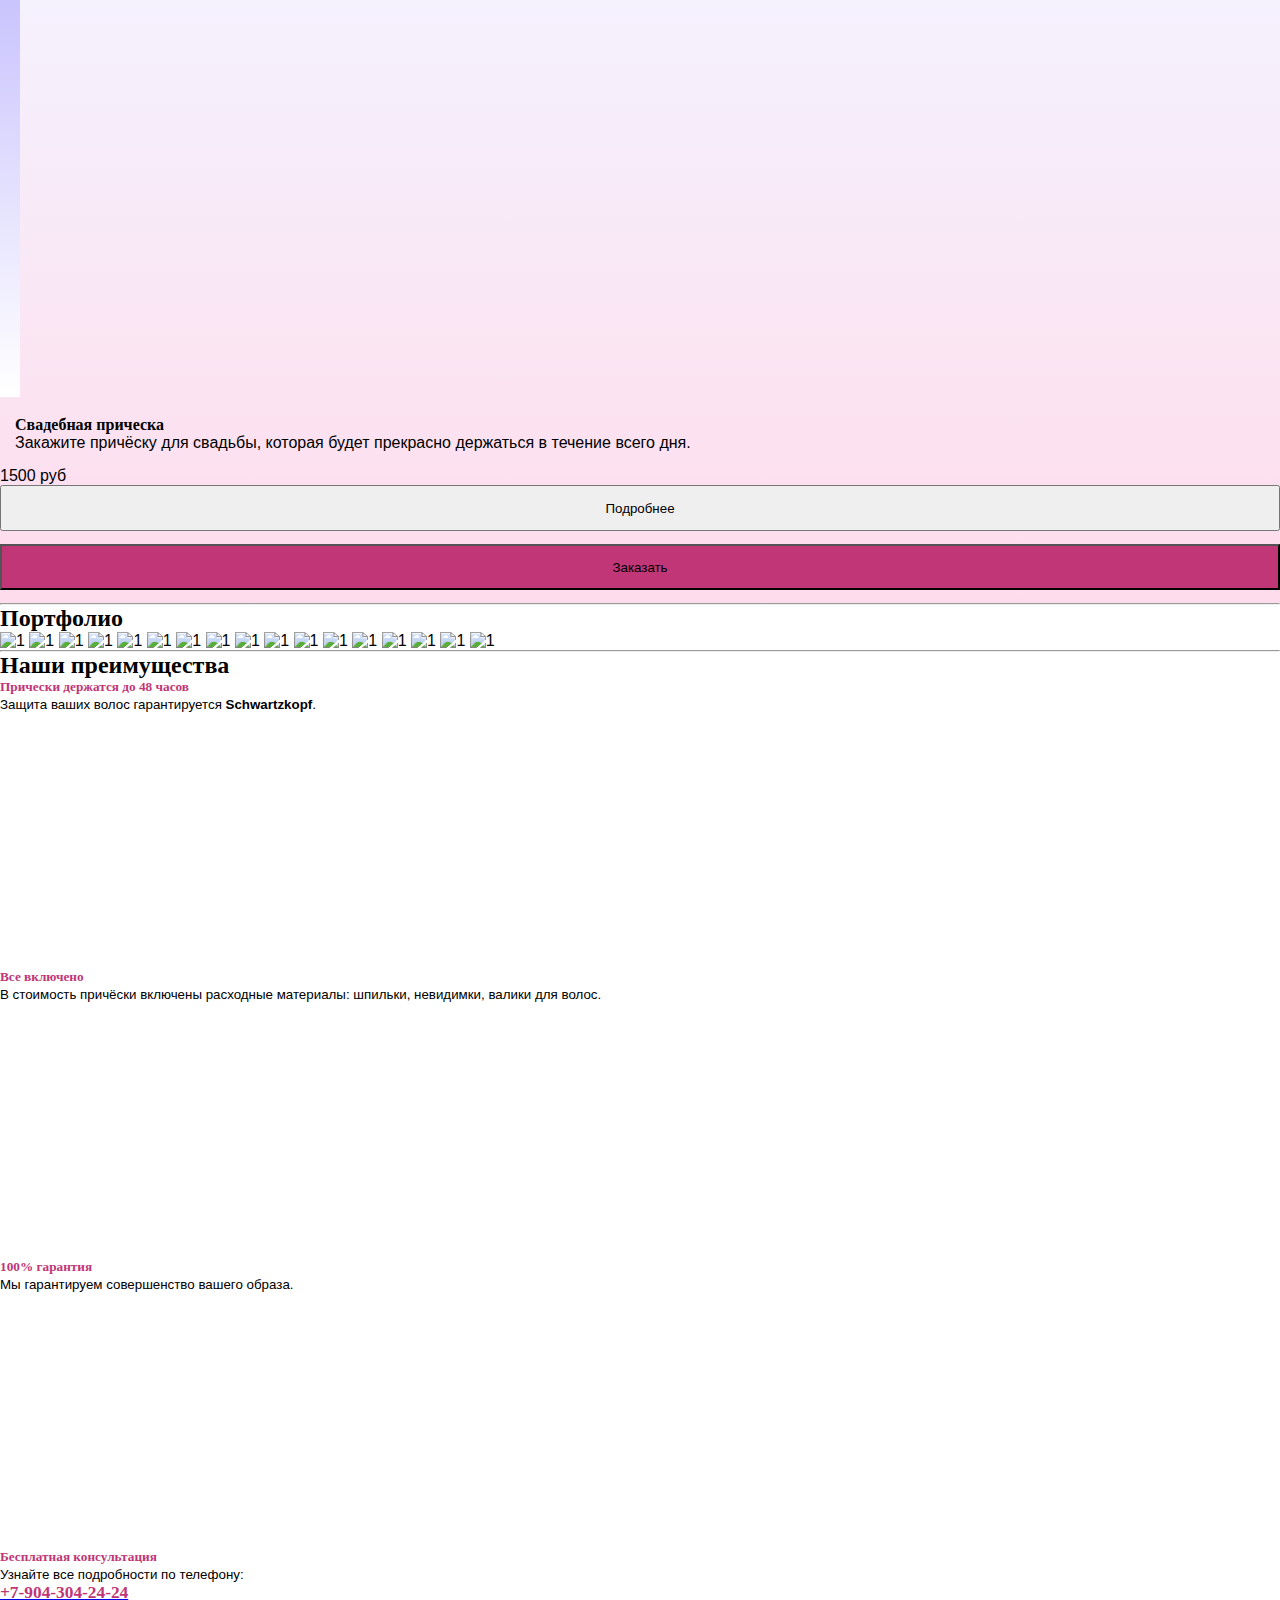
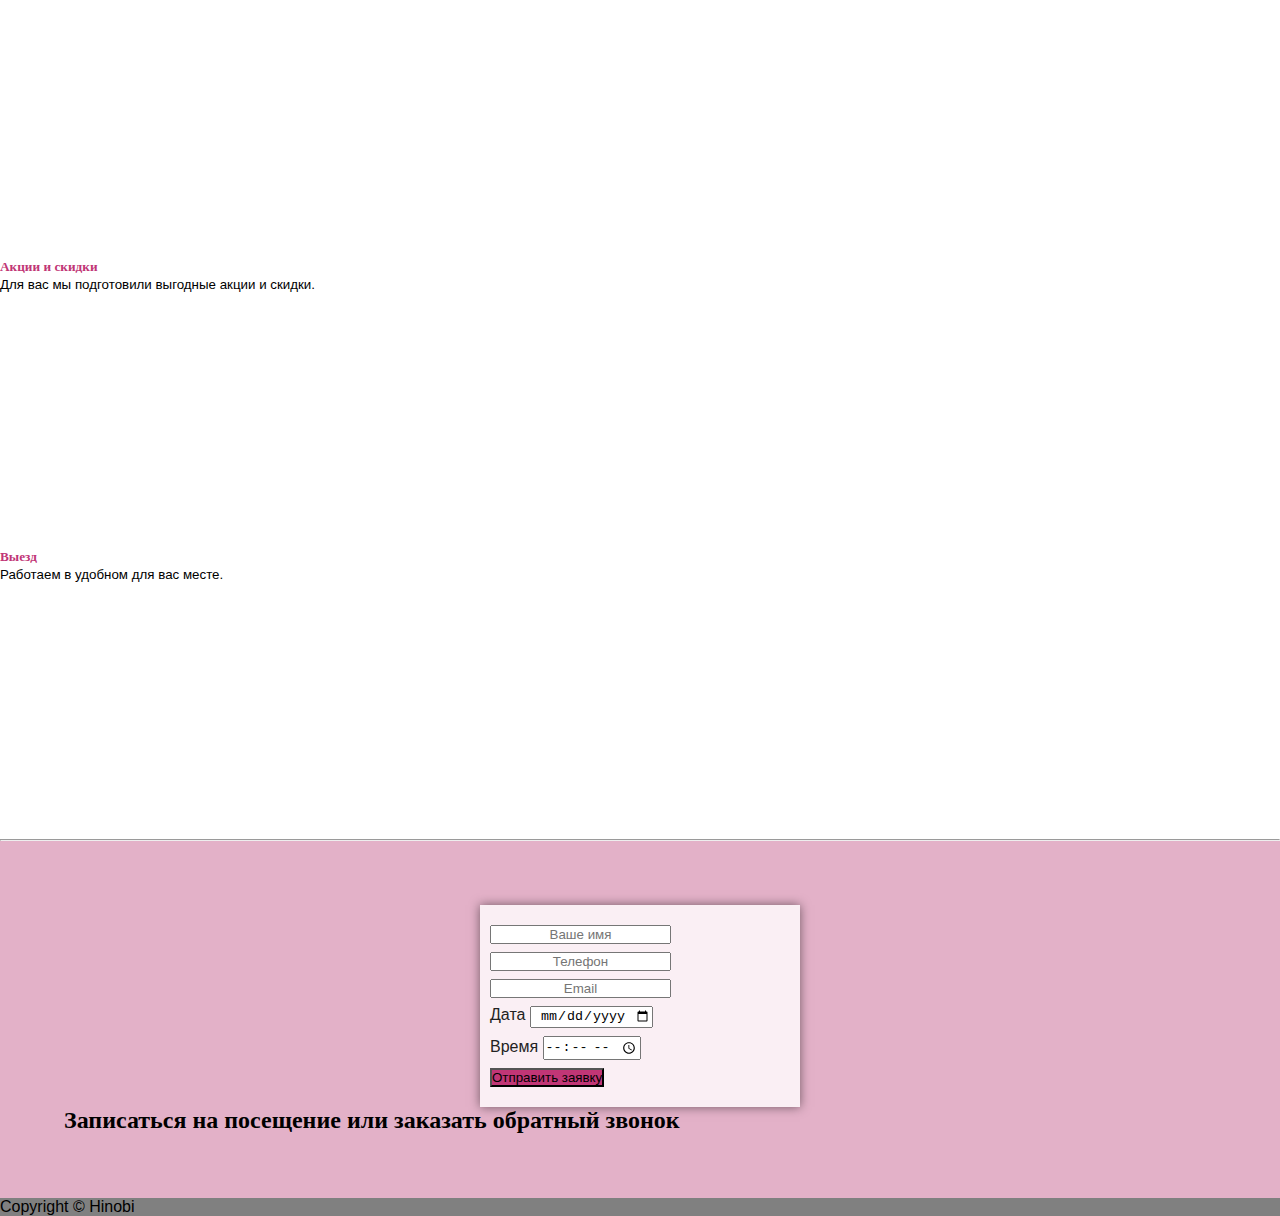
==== commit ba3190e5: "fotorama api.." ====
--- a/index.html
+++ b/index.html
@@ -30,7 +30,7 @@
         <a class="navbar-brand" href="#">
           Marina Stili
         </a>
-        <div class="cart-icon" >
+        <div class="cart-icon">
           <a href="#Modal_order" id="cart" class="d-flex align-items-center" data-toggle="modal">
             <i class="fas fa-shopping-basket fa-2x" aria-hidden="true"></i>
             <span class="ml-2" id="cartCounter">0</span>
@@ -223,7 +223,7 @@
               </div>
               <div class="row">
                 <div class="col-md-6">
-                  <button type="button" class="btn btn-primary" data-toggle="modal" data-target="#Modal_more">Подробнее
+                  <button type="button" class="btn" data-toggle="modal" data-target="#Modal_more">Подробнее
                   </button>
                 </div>
                 <div class="col-md-6">
@@ -381,7 +381,7 @@
                       placeholder="Enter time" required>
                   </div>
                 </div>
-                <button class="btn btn-primary"> Отправить заявку</button>
+                <button class="btn order-button">Отправить заявку</button>
               </form>
             </div>
           </div>
@@ -520,7 +520,7 @@
           </div>
         </div>
         <div class="modal-footer">
-          <button type="button" class="btn btn-primary add-to-cart">Оставить заявку</button>
+          <button type="button" class="btn btn-primary">Оставить заявку</button>
         </div>
       </div><!-- /.modal-content -->
     </div><!-- /.modal-dialog -->
@@ -549,6 +549,24 @@
 
   <!-- fotorama css -->
   <script type="text/javascript" src="js/fotorama/fotorama.js"></script>
+  <script type="text/javascript">
+    var $slider = $('#fotorama').fotorama();
+    var fotorama = $slider.data('fotorama');
+  </script>
+
+  <script>
+    $(function () {
+      // 1. Initialize fotorama manually.
+      var $fotoramaDiv = $('#fotorama').fotorama();
+
+      // 2. Get the API object.
+      var fotorama = $fotoramaDiv.data('fotorama');
+
+      // 3. Inspect it in console.
+      console.log(fotorama);
+    });
+  </script>
+
 
   <script src="js/Script.js"></script>
 </body>
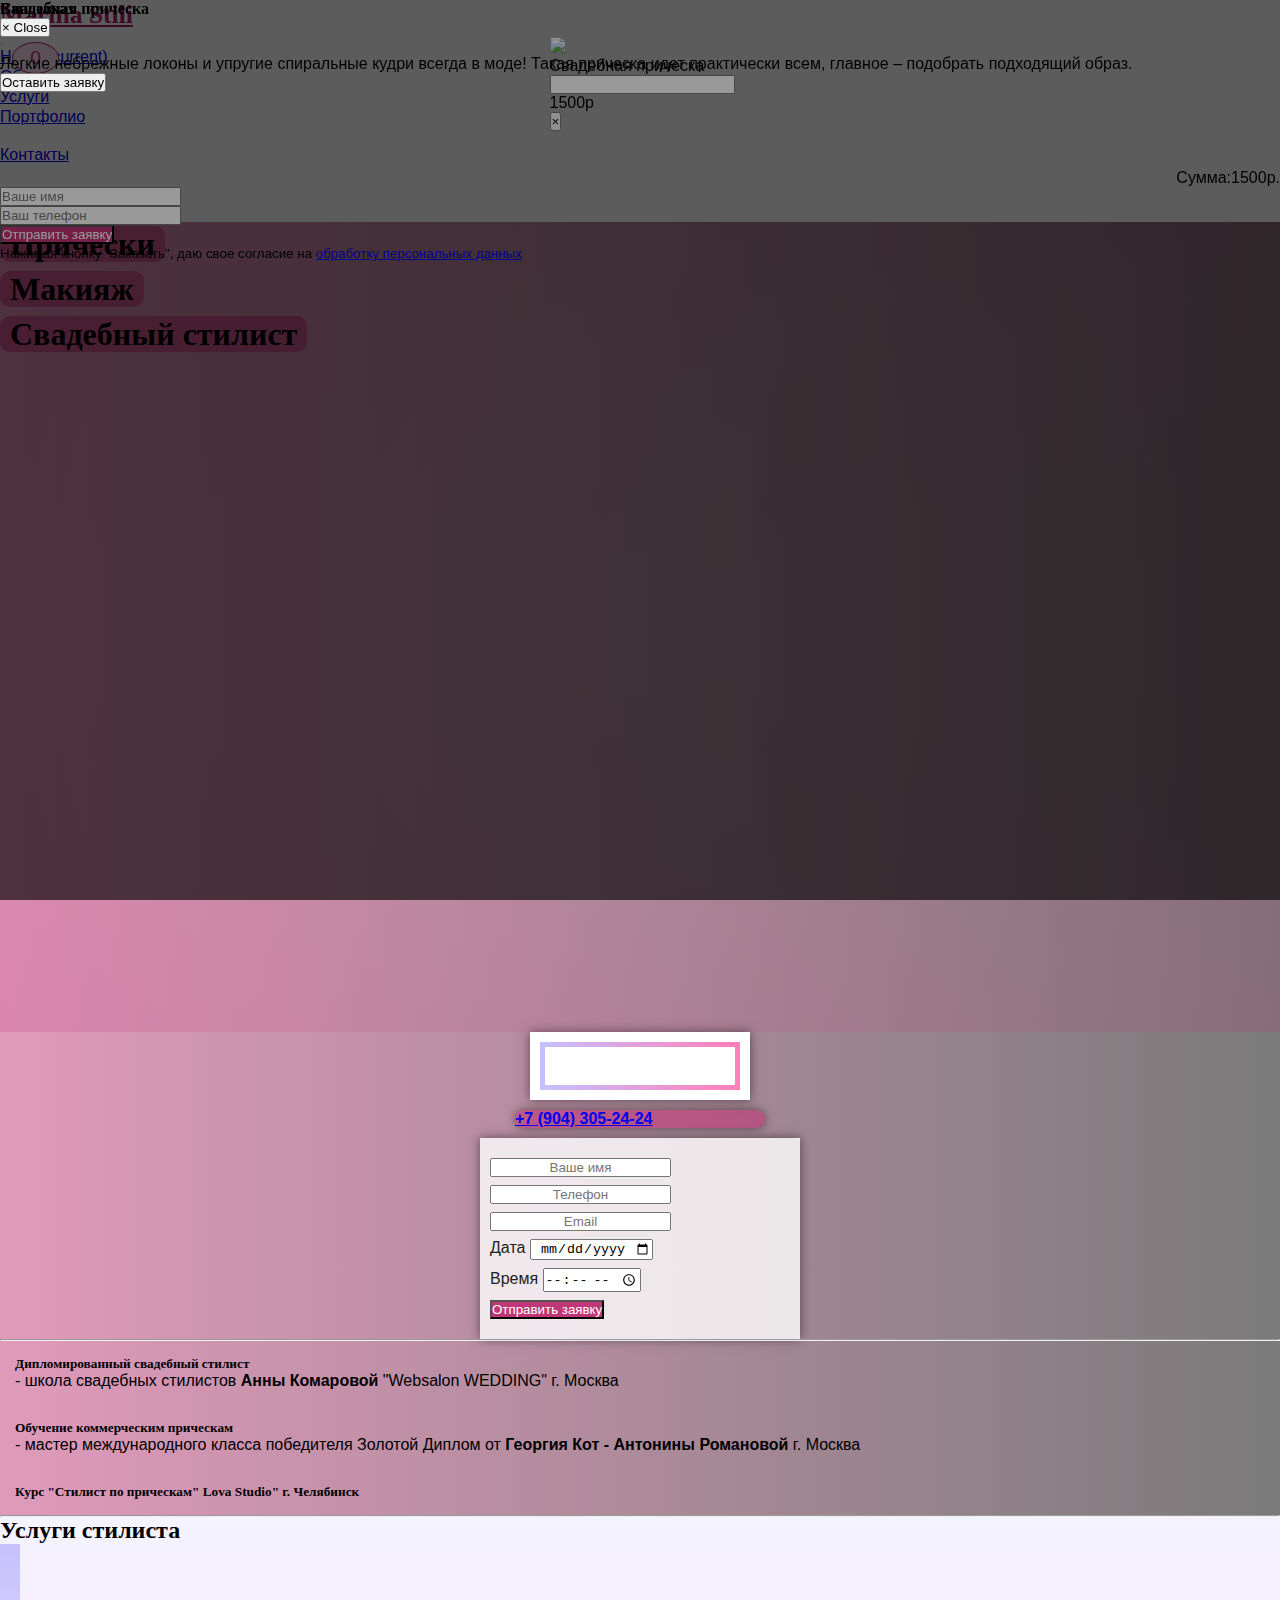
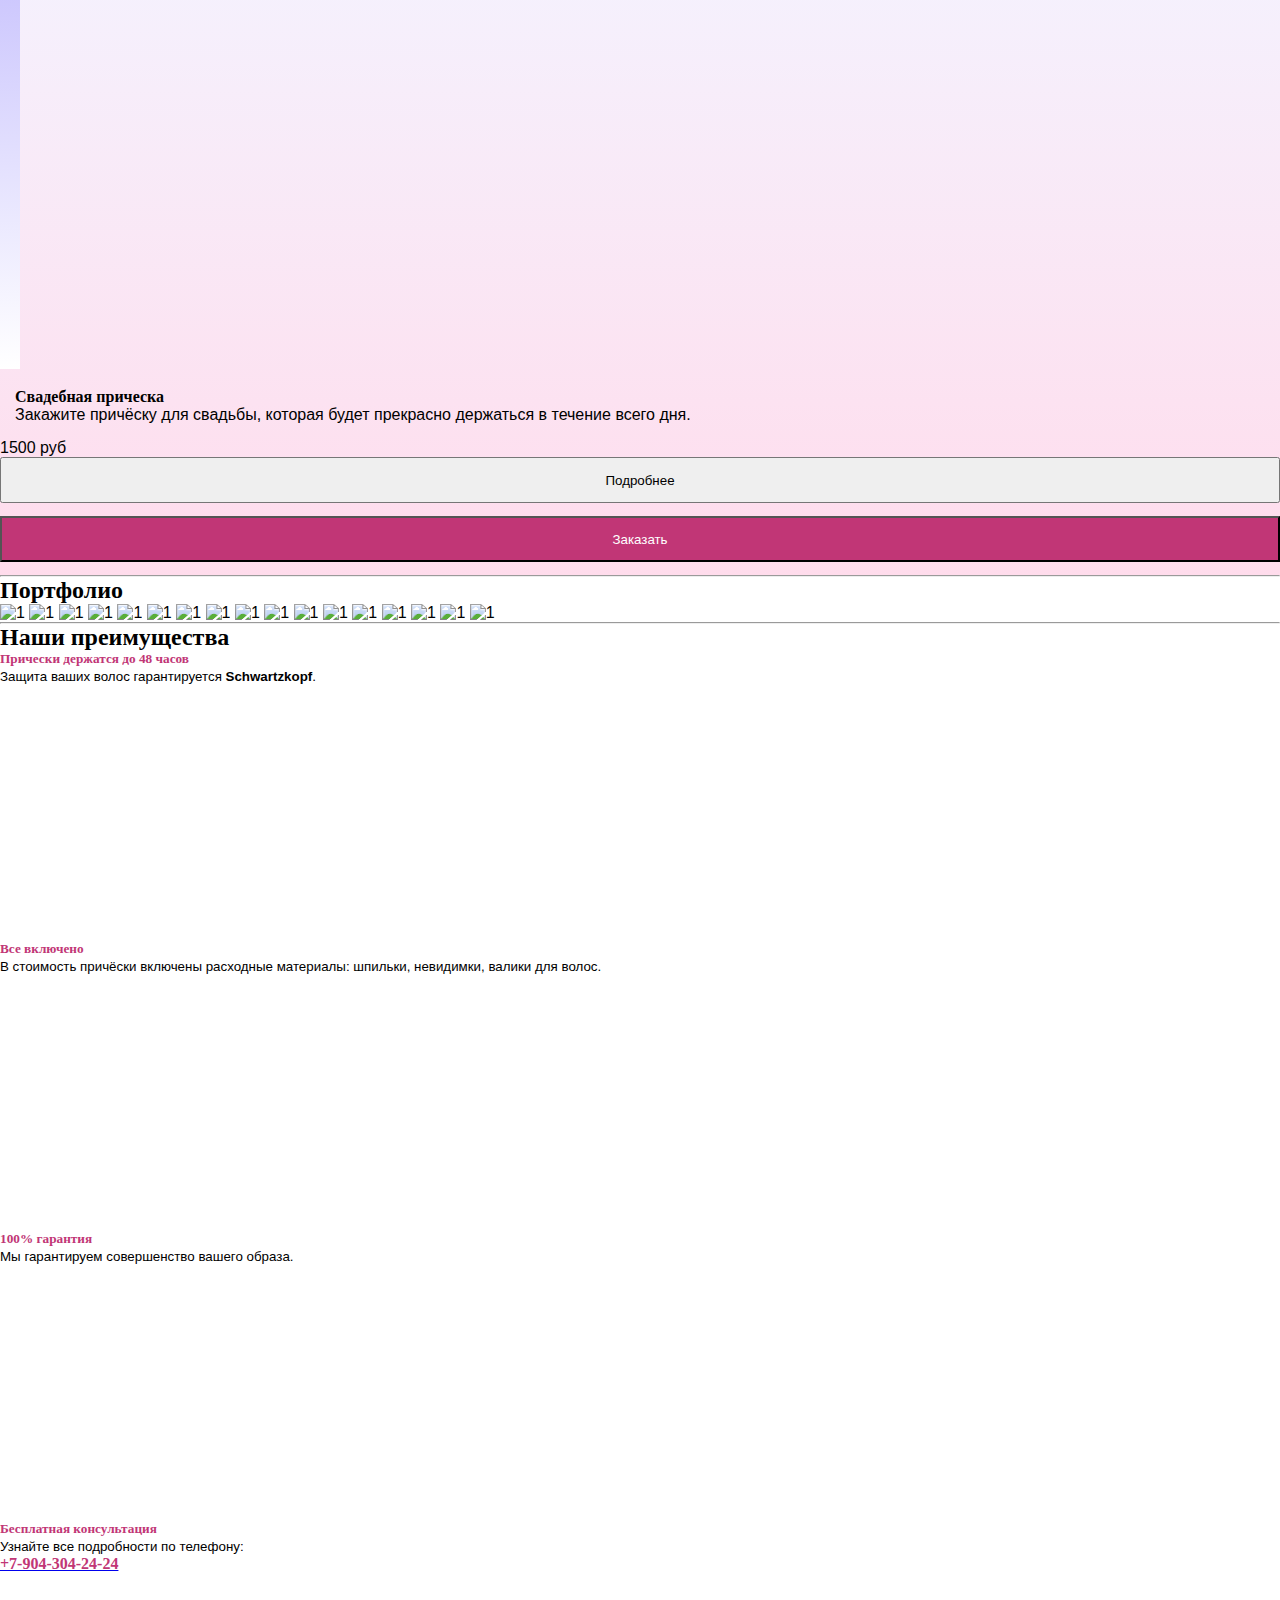
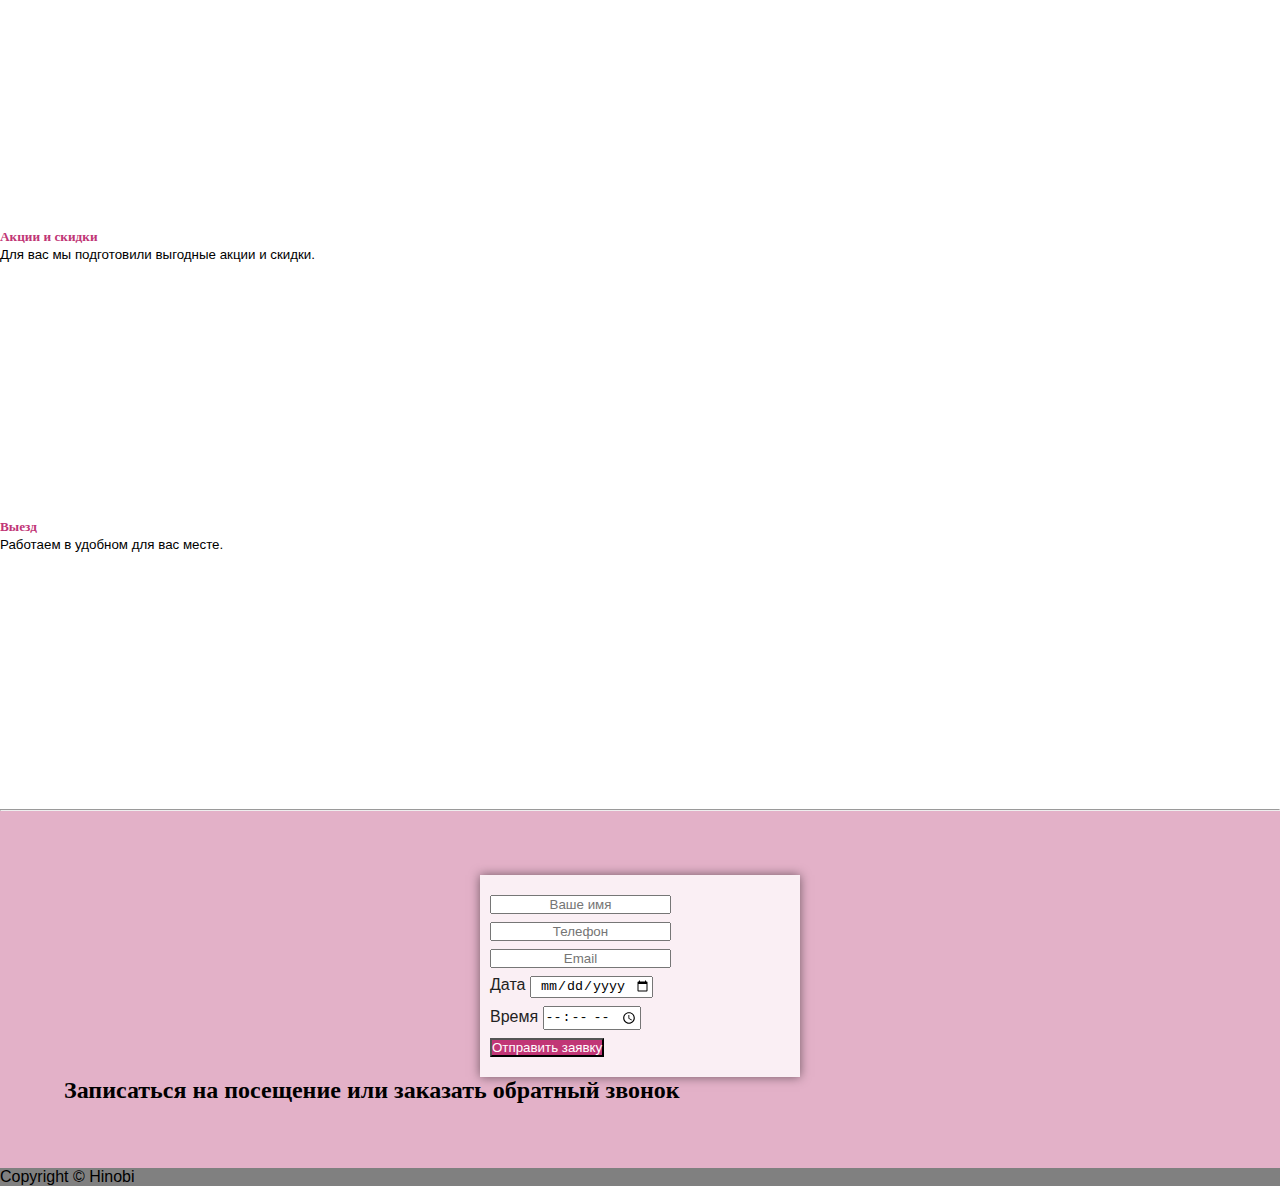
==== commit b8f66bb8: "change 1 screen" ====
--- a/index.html
+++ b/index.html
@@ -80,20 +80,15 @@
       </div>  -->
       <section id="ABOUT" class="container text-center text-dark p-3">
         <div class="row">
-          <div
-            class="col-md-8 text-center wow animated fadeInLeft about-text d-flex flex-wrap align-items-center align-content-center justify-content-center">
-            <div>
-              <h1 class="text-white"><span>Прически</span><br> <span>Макияж</span><br> <span>Свадебный стилист</span>
+          <div class="col-sm- col-md-8 about-bg mb-3">
+            <div
+              class="about-text text-center wow animated fadeInLeft d-flex flex-wrap align-items-center align-content-end justify-content-center">
+              <h1 class="text-white mb-4"><span>Прически</span><br> <span>Макияж</span><br> <span>
+                  Свадебный стилист</span>
               </h1>
             </div>
-            <br>
-            <div class="w-100">
-              <a href="#form_">
-                <!-- <button class="btn order-button text-white">Оставить заявку</button> -->
-              </a>
-            </div>
-          </div>
-          <div class="col-md-4 wow animated fadeInRight my-auto ">
+          </div>
+          <div class="col-sm- col-md-4 wow animated fadeInRight my-auto ">
             <div class="wrap-logo box-shadow">
               <div class="border-logo">
                 <img src="IMG/logo.png" alt="" class="img-logo img-fluid" width="">
@@ -168,7 +163,7 @@
           </div>
         </div>
         <hr class="border">
-        <div class="row text-center d-flex align-items-stretchtext-left my-5 wow animated zoomIn" data-wow-duration="2s"
+        <div class="row text-center d-flex align-items-stretchtext-left mt-3 wow animated zoomIn" data-wow-duration="2s"
           data-wow-delay=".5s" data-wow-offset="50">
           <div class="col-md-4 mb-2 ">
             <div class="card">
--- a/css/style.css
+++ b/css/style.css
@@ -1,4 +1,4 @@
-*{
+* {
 	margin: 0;
 	padding: 0;
 }
@@ -9,9 +9,10 @@
 	/*font-family: "NautilusPompilius";*/
 	/*font-family: "PoiretOne";	*/
 	/*font-family: 'OpenSans';	*/
-	font-family: Montserrat,Verdana, Helvetica, Arial, sans-serif;
+	font-family: Montserrat, Verdana, Helvetica, Arial, sans-serif;
 	/*background-color: RGBa(204,255,0, 0.7);*/
 }
+
 .mobile {
 	border-radius: 10px;
 	background-image: -webkit-linear-gradient(rgb(242, 153, 193), rgba(255, 255, 255, 0.9));
@@ -19,9 +20,11 @@
 	background-image: linear-gradient(rgb(242, 153, 193), rgba(255, 255, 255, 0.9));
 }
 
-main {margin-top: 56px !important;}	
-
-a:hover{
+main {
+	margin-top: 56px !important;
+}
+
+a:hover {
 	text-decoration: none;
 }
 
@@ -31,7 +34,7 @@
 
 h1 {
 	font-family: "NautilusPompilius";
-	font-size: 40px;
+	font-size: 2rem;
 	/*font-weight: 700;*/
 	line-height: 1.4;
 }
@@ -39,26 +42,32 @@
 h1 span {
 	padding: 0 10px;
 	border-radius: 10px;
-	background: rgba(193, 54, 118, 0.9);
-    /*background: radial-gradient(to right, rgba(255, 255, 255, 0.0) 0%, rgba(0, 0, 0, 0.5) 70%);*/
-}
-
-h2,h3,h4,h5,h6{
+	background: rgba(193, 54, 118, 0.6);
+	/*background: radial-gradient(to right, rgba(255, 255, 255, 0.0) 0%, rgba(0, 0, 0, 0.5) 70%);*/
+}
+
+h2,
+h3,
+h4,
+h5,
+h6 {
 	position: relative;
 	font-family: "PoiretOne";
 	font-weight: bold;
 	font-weight: 900 !important;
 }
 
-.box-shadow{
-	box-shadow: 0 0 10px rgba(0,0,0,0.5);
-	margin: 10px;	
-}
+.box-shadow {
+	box-shadow: 0 0 10px rgba(0, 0, 0, 0.5);
+	margin: 10px;
+}
+
 a.navbar-brand {
-	margin: 0px; padding: 0px;
+	margin: 0px;
+	padding: 0px;
 	font-size: 1.6rem;
 	font-weight: bold;
-	color: rgba(160,0,89,0.9) !important;
+	color: rgba(160, 0, 89, 0.9) !important;
 	margin: 0px;
 	padding: 0px;
 }
@@ -71,15 +80,17 @@
 	background: rgba(216, 120, 164, 0.8);
 	transform: scale(0);
 	transition: all 0.5s;
-}	
+}
+
 .nav-link:hover:after {
 	transform: scale(1);
 }
+
 .wrap-logo {
 	width: 100%;
-	max-width: 300px;
+	max-width: 200px;
 	margin: auto;
-	background: rgba(255,255,255, 1);
+	background: rgba(255, 255, 255, 1);
 	padding: 10px;
 }
 
@@ -87,166 +98,199 @@
 	/*border: 5px dotted rgba(147, 0, 95, 0.5);*/
 	padding: 10px;
 	border: 5px solid transparent;
-    border-image: linear-gradient(to right, rgba(140, 128, 251, 0.5) 0%, rgba(255, 0, 117, 0.5) 100%);
-    border-image-slice: 1;
-}
-
-.wrap-phone{
-	max-width: 300px;
+	border-image: linear-gradient(to right, rgba(140, 128, 251, 0.5) 0%, rgba(255, 0, 117, 0.5) 100%);
+	border-image-slice: 1;
+}
+
+.wrap-phone {
+	max-width: 250px;
 	margin: 10px auto;
-	background: rgba(193, 54, 118, 0.9);
+	background: rgba(193, 54, 118, 0.6);
 	/*background: rgba(255,255,255, 0.9);*/
-	border-radius: 10px;	
-}
-.phone{
-	font-size: 1.3em;
+	border-radius: 10px;
+}
+
+.phone {
+	font-size: 1rem;
 	font-weight: bold;
 }
-.form-group{
+
+.form-group {
 	margin-bottom: 0.5em;
 }
-.form-group input{
+
+.form-group input {
 	text-align: center;
 }
-#PORTFOLIO, #ABOUT{
-	position: relative;
-}
-.about-text{
-	/*background: rgba(232, 172, 200, 0.82);*/
+
+#PORTFOLIO,
+#ABOUT {
+	position: relative;
+}
+
+.about-bg {
+	overflow: hidden;
+	background: url(../IMG/bg3.jpg) no-repeat center;
+	-webkit-background-size: cover;
+	background-size: contain;
+	position: relative;
+}
+
+.about-bg:before {
+	content: "";
+	position: absolute;
+	top: 0;
+	left: 0;
+	width: 100%;
+	height: 100%;
+	background: radial-gradient(circle, rgba(255, 255, 255, 0), rgba(193, 54, 118, 0.2));
+}
+
+.about-text {
 	height: 90vh;
+	position: relative;
+}
+
+.about_ {
+	height: 100%;
+	width: auto;
+	position: relative;
 	overflow: hidden;
-	/*font-size: 4em;*/
-}
-
-.about_{
+}
+
+.about_:before {
+	content: "";
+	position: absolute;
+	width: 100%;
+	height: 100%;
+	background: linear-gradient(to right, rgba(193, 54, 118, 0.5) 0%, rgba(0, 0, 0, 0.52) 100%);
+}
+
+.portfolio_ {
 	height: 100%;
 	width: auto;
-	background: url(../IMG/bg4.jpg) no-repeat top 56px center fixed;
-	-webkit-background-size: cover;
-	background-size: cover;
-	position: relative;
-	overflow: hidden;
-}
-
-.about_:before{
-	content:"";
-	position: absolute;
-	width: 100%;
-	height: 100%;
-	/*background: rgba(0,0,0, 0.4);*/
-	background:linear-gradient(to right, rgba(255, 255, 255, 0.0) 0%, rgba(0, 0, 0, 0.3) 100%);
-} 
-
-.portfolio_{
-	height: 100%;
-	width: auto;	
 	position: relative;
 	background: url(../IMG/bg/2.jpg) repeat center center fixed;
 	/*background: rgb(80, 92, 106);*/
 }
-.portfolio_:before{
-	content:"";
+
+.portfolio_:before {
+	content: "";
 	position: absolute;
 	width: 100%;
 	height: 100%;
 	/*background: rgba(255, 255, 255, 0.9);*/
-    background: rgba(255, 255, 255, 0.9);	
-}
-
-.service_{
-    background: linear-gradient(rgb(244, 243, 255), rgb(255, 220, 236));
+	background: rgba(255, 255, 255, 0.9);
+}
+
+.service_ {
+	background: linear-gradient(rgb(244, 243, 255), rgb(255, 220, 236));
 	/*background-color: rgba(216, 120, 164, 0.8);*/
 }
 
-.service_ .row{
+.service_ .row {
 	padding: 0px;
 	margin: 0px;
 }
-.service_ .btn{
+
+.service_ .btn {
 	padding: 1em;
-	margin:0 0 1em !important;
-	width: 100%;
-}
-
-.form_{
+	margin: 0 0 1em !important;
+	width: 100%;
+}
+
+.form_ {
 	background-color: rgba(224, 169, 194, 0.9);
 	padding: 5%;
 }
-#form_{
+
+#form_ {
 	background-color: rgba(224, 169, 194, 0.9);
 	padding: 5% 0;
 }
 
 footer {
-	background-color: rgba(74,74,74, 0.7);
-}
+	background-color: rgba(74, 74, 74, 0.7);
+}
+
 .formWrapper {
-	 background: rgba(255,255,255,0.8);
-	 color: #222;
-	 padding: 20px 10px;
-	 margin: auto;
-	 max-width: 300px;
-}
-
-.card-body, .card-header{
+	background: rgba(255, 255, 255, 0.8);
+	color: #222;
+	padding: 20px 10px;
+	margin: auto;
+	max-width: 300px;
+}
+
+.card-body,
+.card-header {
 	padding: 15px !important;
 }
 
-.slider-portfolio{
+.slider-portfolio {
 	/* width: 100%; */
 	/* height: 100%; */
 	/* padding: 0 10%; */
 }
-.portfolio_ .fotorama__wrap{
+
+.portfolio_ .fotorama__wrap {
 	margin: auto;
 }
-.portfolio_ .fotorama{
+
+.portfolio_ .fotorama {
 	/* max-height: 100vh; */
 }
-.portfolio_ .fotorama__nav-wrap{
+
+.portfolio_ .fotorama__nav-wrap {
 	/* max-height: 30vh; */
 }
-.fotorama__stage{
+
+.fotorama__stage {
 	max-height: 70vh;
 }
+
 .fotorama__img {
 	max-height: 100% !important;
 	max-width: 100% !important;
 	margin: auto;
 	top: 0px !important;
 	object-fit: scale-down !important;
-	}
+}
+
 .card {
 	/*max-height: 25%;*/
 }
-.text-logo{
-		/*border: 5px dotted rgba(255, 255, 255, 0.8);*/
-		border-radius: 20px;
-		padding: 15px;
-    background-image: -webkit-linear-gradient(rgba(216, 216, 216, 0.5), rgba(255, 108, 175, 0.5));
-    background-image: -o-linear-gradient(rgba(216, 216, 216, 0.5), rgba(255, 108, 175, 0.5));
-    background-image: linear-gradient(rgba(216, 216, 216, 0.5), rgba(255, 108, 175, 0.5));		
-}
-
-.icons a i{
+
+.text-logo {
+	/*border: 5px dotted rgba(255, 255, 255, 0.8);*/
+	border-radius: 20px;
+	padding: 15px;
+	background-image: -webkit-linear-gradient(rgba(216, 216, 216, 0.5), rgba(255, 108, 175, 0.5));
+	background-image: -o-linear-gradient(rgba(216, 216, 216, 0.5), rgba(255, 108, 175, 0.5));
+	background-image: linear-gradient(rgba(216, 216, 216, 0.5), rgba(255, 108, 175, 0.5));
+}
+
+.icons a i {
 	transition: .5s;
 }
-.icons i:nth-child(1){
+
+.icons i:nth-child(1) {
 	color: rgb(193, 54, 118);
 }
-.icons i:nth-child(2){
-    color: rgb(255, 255, 255);
-}
-
-.icons a:hover i:nth-child(1){
-    color: rgb(255, 255, 255);
-}
-.icons a:hover i:nth-child(2){
+
+.icons i:nth-child(2) {
+	color: rgb(255, 255, 255);
+}
+
+.icons a:hover i:nth-child(1) {
+	color: rgb(255, 255, 255);
+}
+
+.icons a:hover i:nth-child(2) {
 	color: rgb(175, 19, 91);
 }
 
 .modal {
-	background-color: rgba(0,0,0,.4);
+	background-color: rgba(0, 0, 0, .4);
 	position: fixed !important;
 	top: 0;
 	left: 0;
@@ -254,26 +298,44 @@
 	height: 100%;
 }
 
-.navbar-collapse{
+.navbar-collapse {
 	flex-grow: 0;
 }
-.cart-icon{
-    margin-left: auto;
-	margin-right: 5%;
+
+.cart-icon {
+	margin-left: auto;
+	margin-right: 10%;
 	font-family: "Arial";
-}
+	position: relative;
+}
+
 .cart-icon span {
 	font-size: larger;
 }
- 
-#cart{
-	color: rgb(193,54,118);
-}
-
-.modal-orders{
+
+#cartCounter {
+	position: absolute;
+	background-color: #fbdfee;
+	border: 1px solid #c13676;
+	border-radius: 100%;
+	width: 45px;
+	height: 30px;
+	left: 12px;
+	top: 12px;
+	display: flex;
+	justify-content: center;
+	align-items: center;
+}
+
+#cart {
+	color: rgb(193, 54, 118);
+}
+
+.modal-orders {
 	/*display: inline-flex;*/
 }
-.order{
+
+.order {
 	display: flex;
 	align-items: center;
 	justify-content: space-around;
@@ -281,28 +343,39 @@
 	/*height: 10vh;*/
 	margin-bottom: 3%;
 }
-#Modal_order img{
+
+#Modal_order img {
 	max-width: 100%;
 	border-radius: 5%;
 	object-fit: scale- down;
 }
+
 .summ {
 	display: flex;
 	justify-content: flex-end;
 }
 
-.volume input{
+.volume input {
 	/*border: none;*/
 	text-align: center;
 	width: 100%;
 }
 
-.order-button{
-	background-color: rgba(193,54,118, 1) !important;
-}
-.btn-primary{
-	background-color: rgb(207, 118, 160) !important;
-}
+.order-button {
+	background-color: rgba(193, 54, 118, 1);
+	color: #ffffff;
+}
+
+.order-active {
+	background-color: #777777;
+	color: #ffffff;
+}
+
+.btn-more {
+	background-color: rgb(207, 118, 160);
+	color: #ffffff;
+}
+
 .modal-content img {
 	max-width: 100% !important;
 	max-height: 100% !important;
@@ -310,20 +383,21 @@
 	top: 0px !important;
 	object-fit: scale-down !important;
 }
-.modal-content .fotorama__stage{
-	max-height: 50vh !important;	
+
+.modal-content .fotorama__stage {
+	max-height: 50vh !important;
 }
 
 .card-img-top {
-    max-height: 45vh;
-    min-height: 45vh;
-    object-fit: scale-down;
-    padding: 10px;
+	max-height: 45vh;
+	min-height: 45vh;
+	object-fit: scale-down;
+	padding: 10px;
 	/* background: linear-gradient(#df93b6, #ffffff); */
 	background: linear-gradient(#c6c0fd, #ffffff);
 }
 
-.slider-about{
+.slider-about {
 	position: absolute;
 	/*display: flex;*/
 	left: 0;
@@ -332,58 +406,75 @@
 	height: 100%;
 }
 
-.slider-about img{
+.slider-about img {
 	/*object-fit: cover;*/
 	/*height: 100vh;*/
-	min-width: 100%; 
+	min-width: 100%;
 	min-height: 100%;
 	max-width: 100%;
 	/*transform: translateX(-50%);*/
 }
-.slider-about-img{
-	position: relative;
-	width: 100%;
-	height: 100%;
-}
-
-.slider-about-img:before{
+
+.slider-about-img {
+	position: relative;
+	width: 100%;
+	height: 100%;
+}
+
+.slider-about-img:before {
 	content: "";
 	position: absolute;
 	width: 100%;
 	height: 100%;
 	left: 0;
 	top: 0;
-	background: rgba(0,0,0, 0.4);
-    background: radial-gradient(rgba(255, 255, 255, 0.8), rgba(255, 255, 255, 0.0));	
-}
-
-.slick-prev:before, .slick-next:before{
+	background: rgba(0, 0, 0, 0.4);
+	background: radial-gradient(rgba(255, 255, 255, 0.8), rgba(255, 255, 255, 0.0));
+}
+
+.slick-prev:before,
+.slick-next:before {
 	color: #000;
 }
 
-.advantage{
+.advantage {
 	margin-bottom: 20%;
 }
 
-.advantage i{
-	color: rgba(193,54,118, 1);
-}
-.advantage h5{
-	color: rgba(193,54,118, 1);
-}
-
-@media screen and (max-width: 768px){
-	.phone {font-size: 0.8em;}
-}
-
-@media screen and (max-width: 575px){
-	.tablet, .text-logo {display: none;}
-	#form_ .container {width: 300px;}
-	h1 {font-size: 30px;
-	/*font-weight: 700;*/
-	line-height: 1.4;}
-}
-
-@media screen and (min-width: 576px){
-	.mobile {display: none;}
+.advantage i {
+	color: rgba(193, 54, 118, 1);
+}
+
+.advantage h5 {
+	color: rgba(193, 54, 118, 1);
+}
+
+@media screen and (max-width: 768px) {
+	.phone {
+		font-size: 0.8em;
+	}
+}
+
+@media screen and (max-width: 575px) {
+
+	.tablet,
+	.text-logo {
+		display: none;
+	}
+
+	#form_ .container {
+		width: 300px;
+	}
+
+	h1 {
+		font-size: 30px;
+		/*font-weight: 700;*/
+		line-height: 1.4;
+	}
+}
+
+@media screen and (min-width: 576px) {
+	.mobile {
+		display: none;
+	}
 }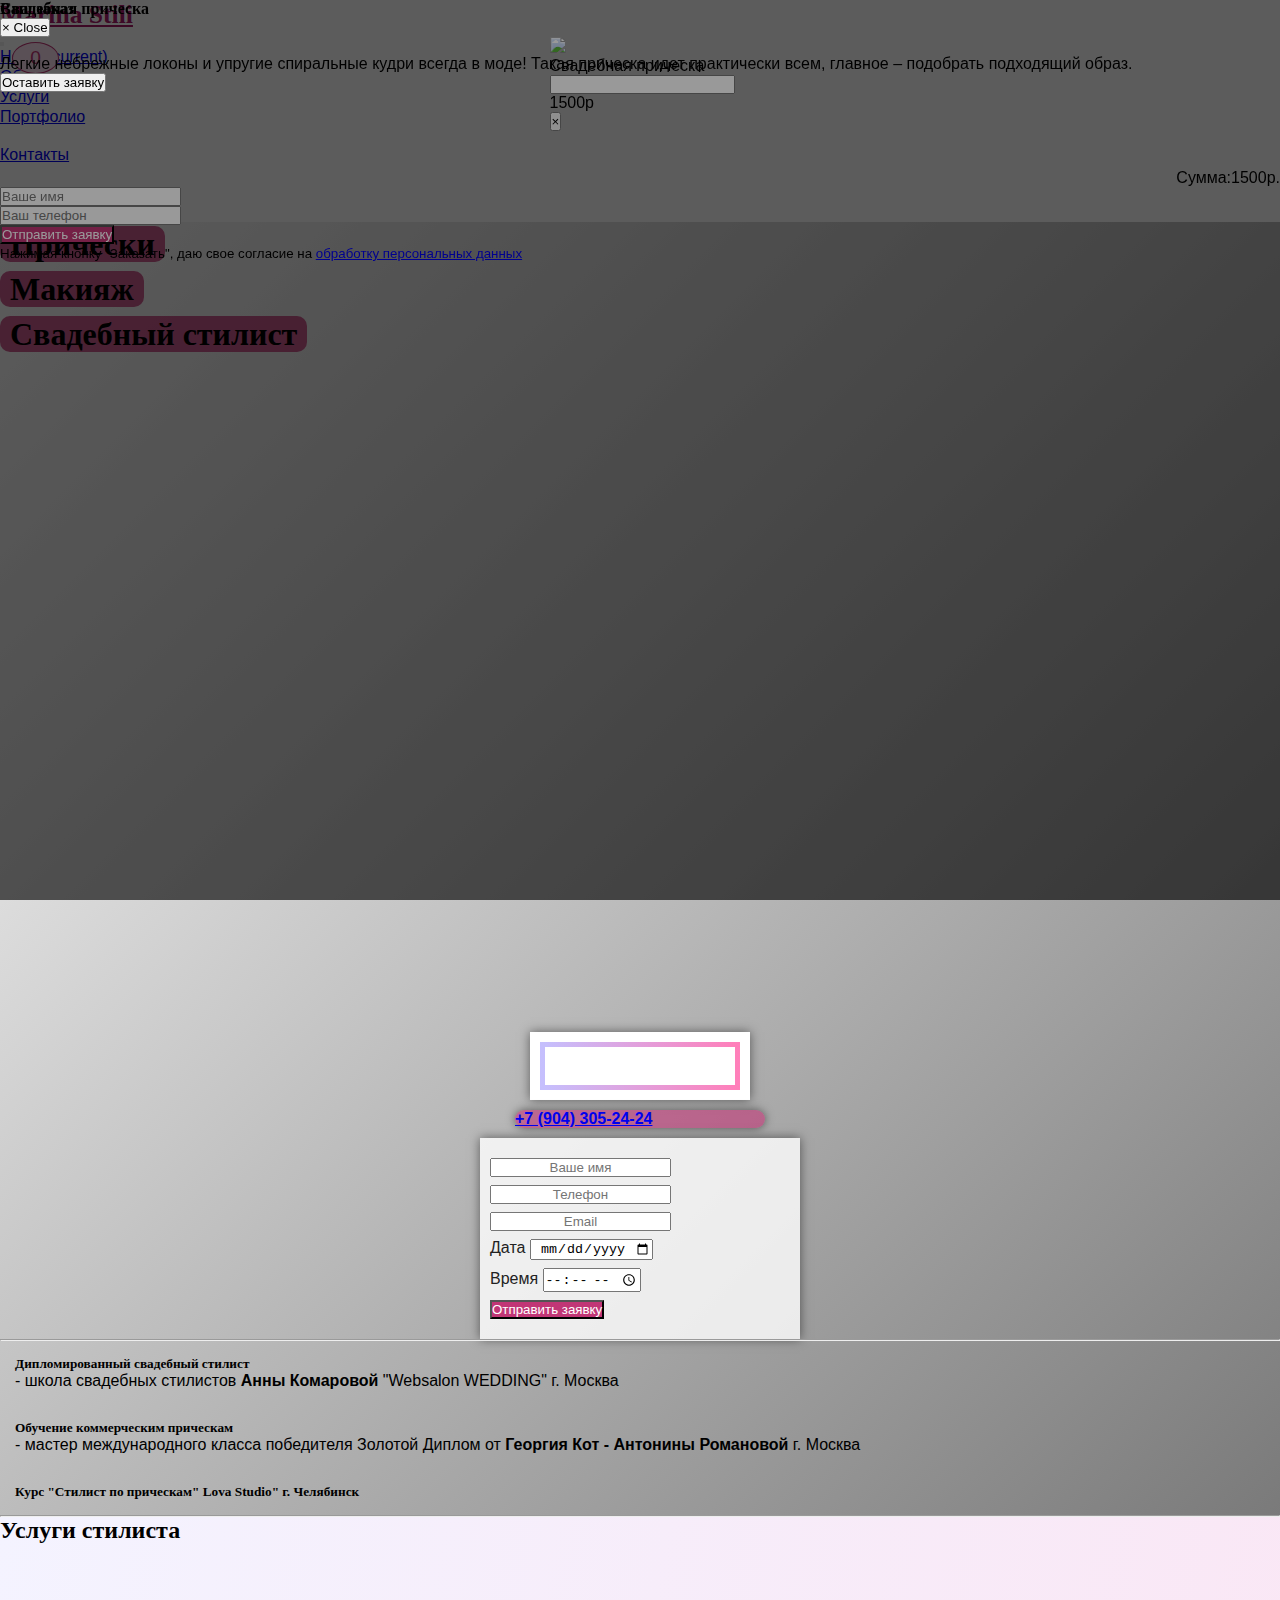
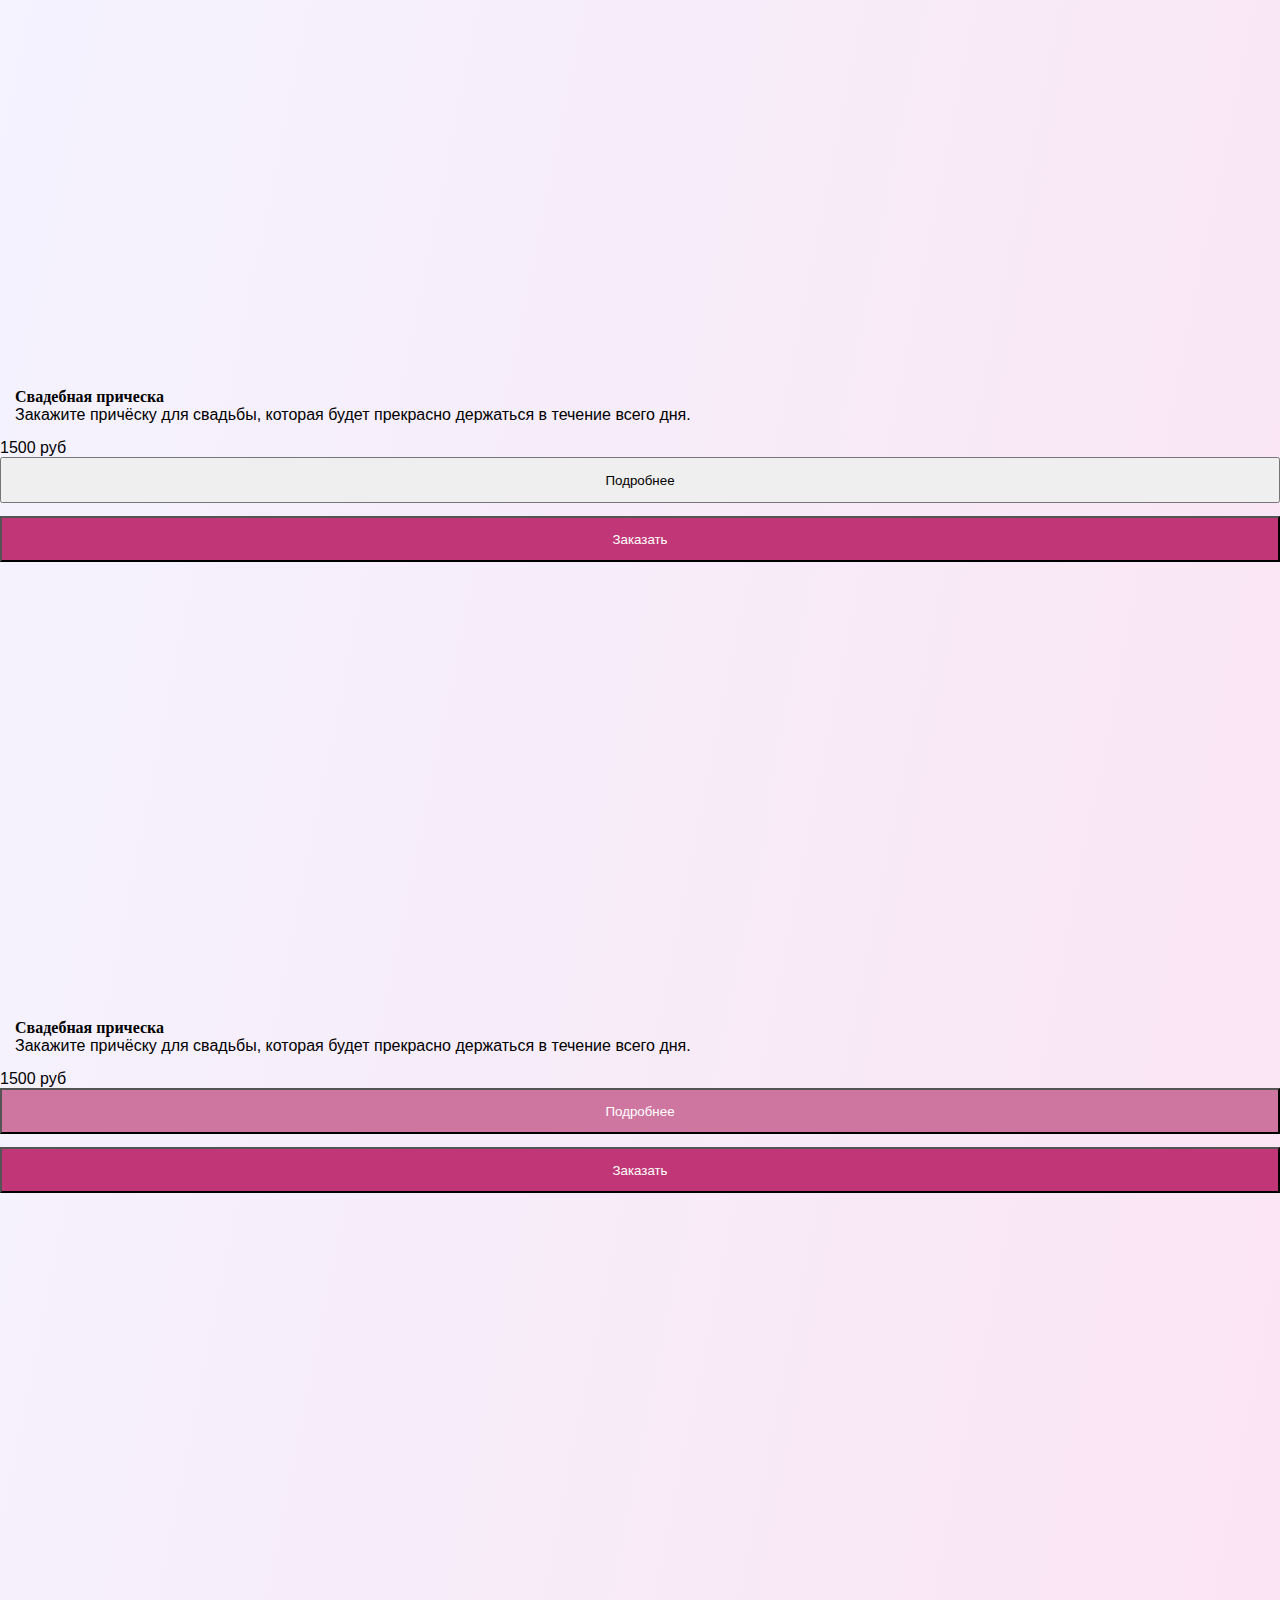
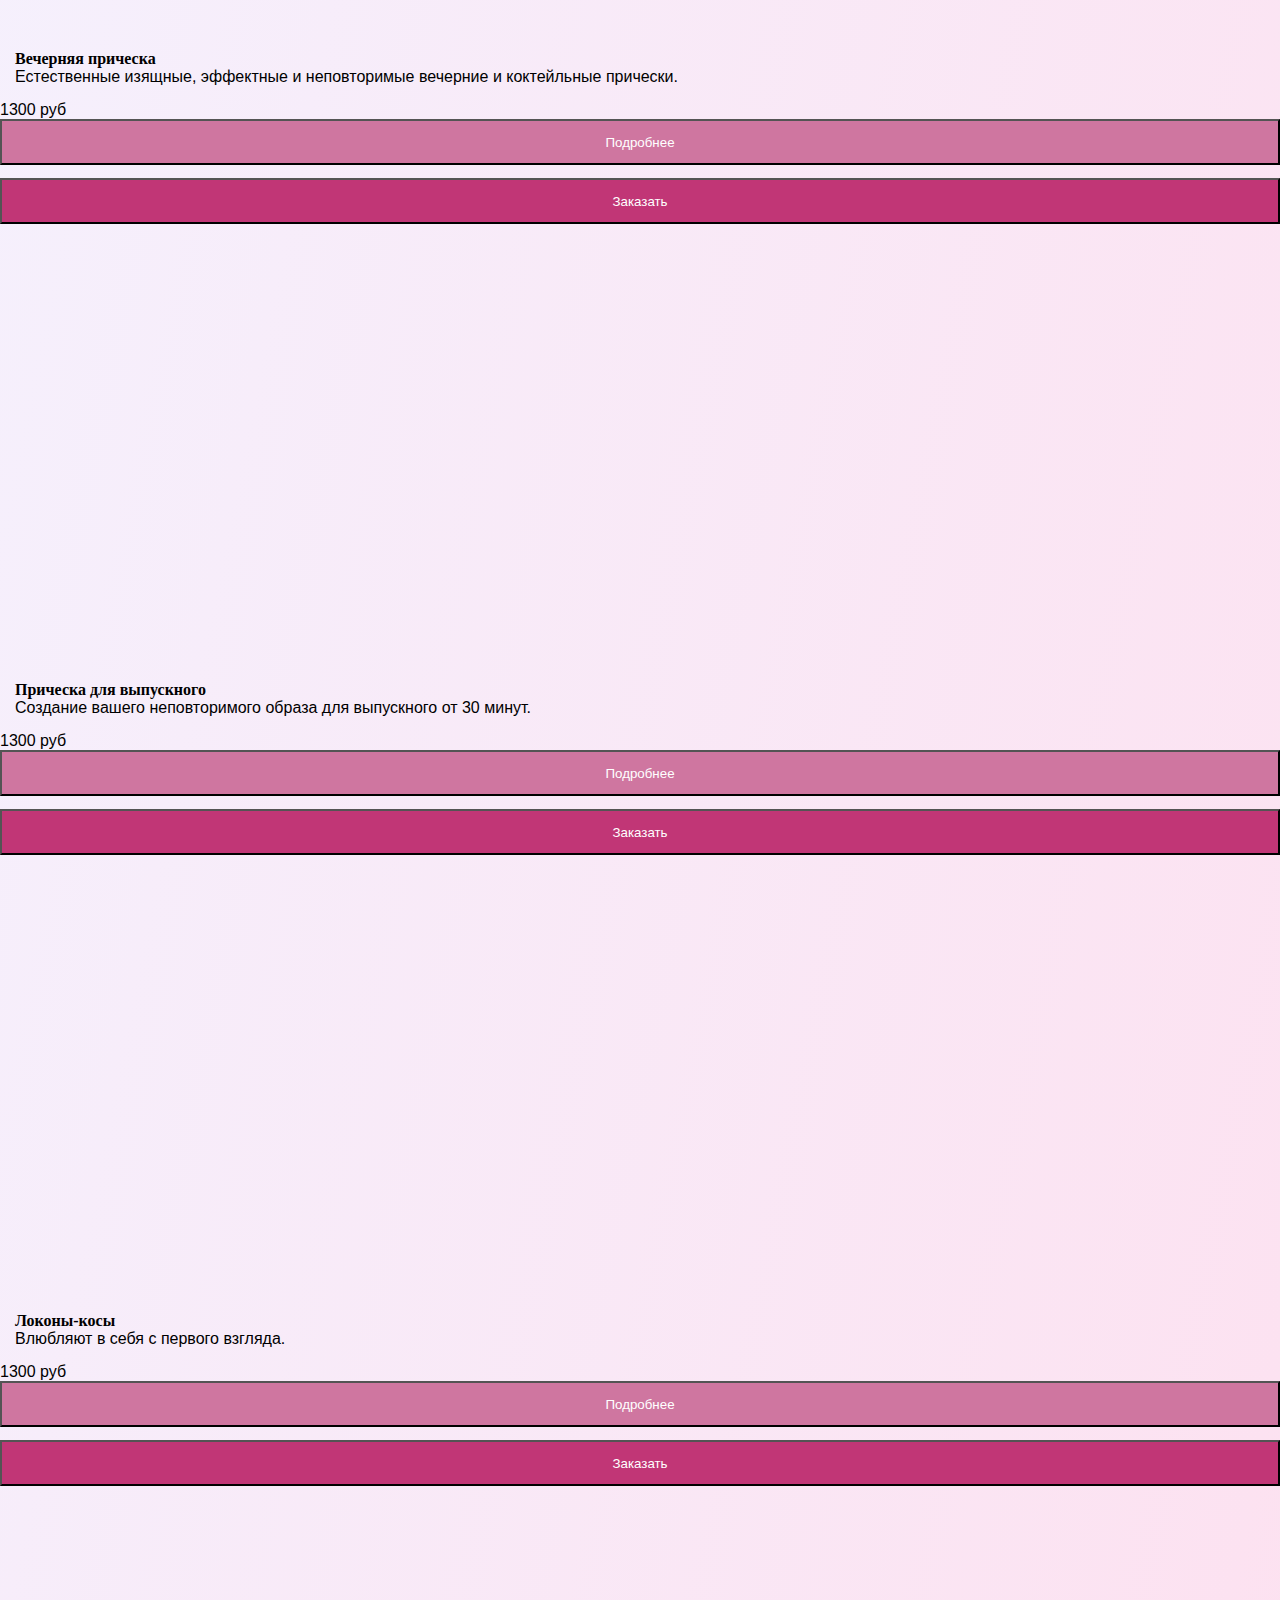
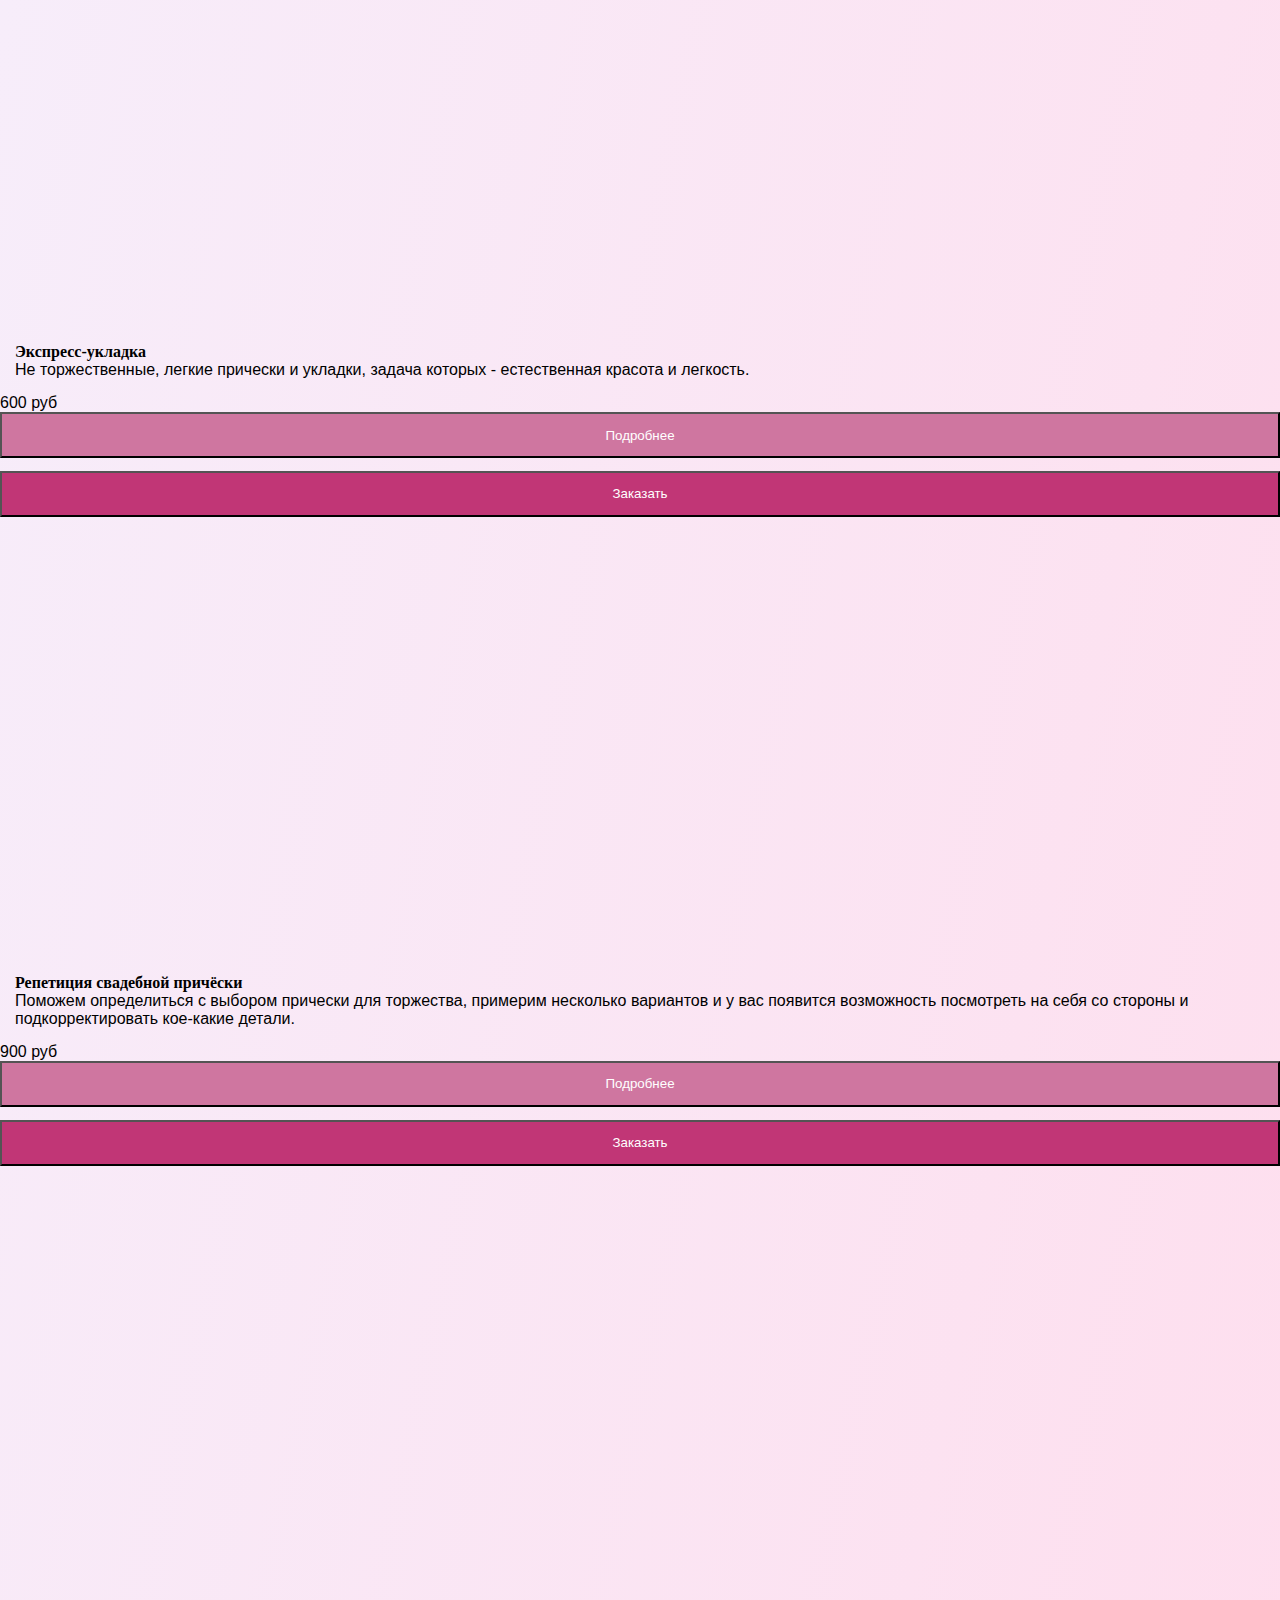
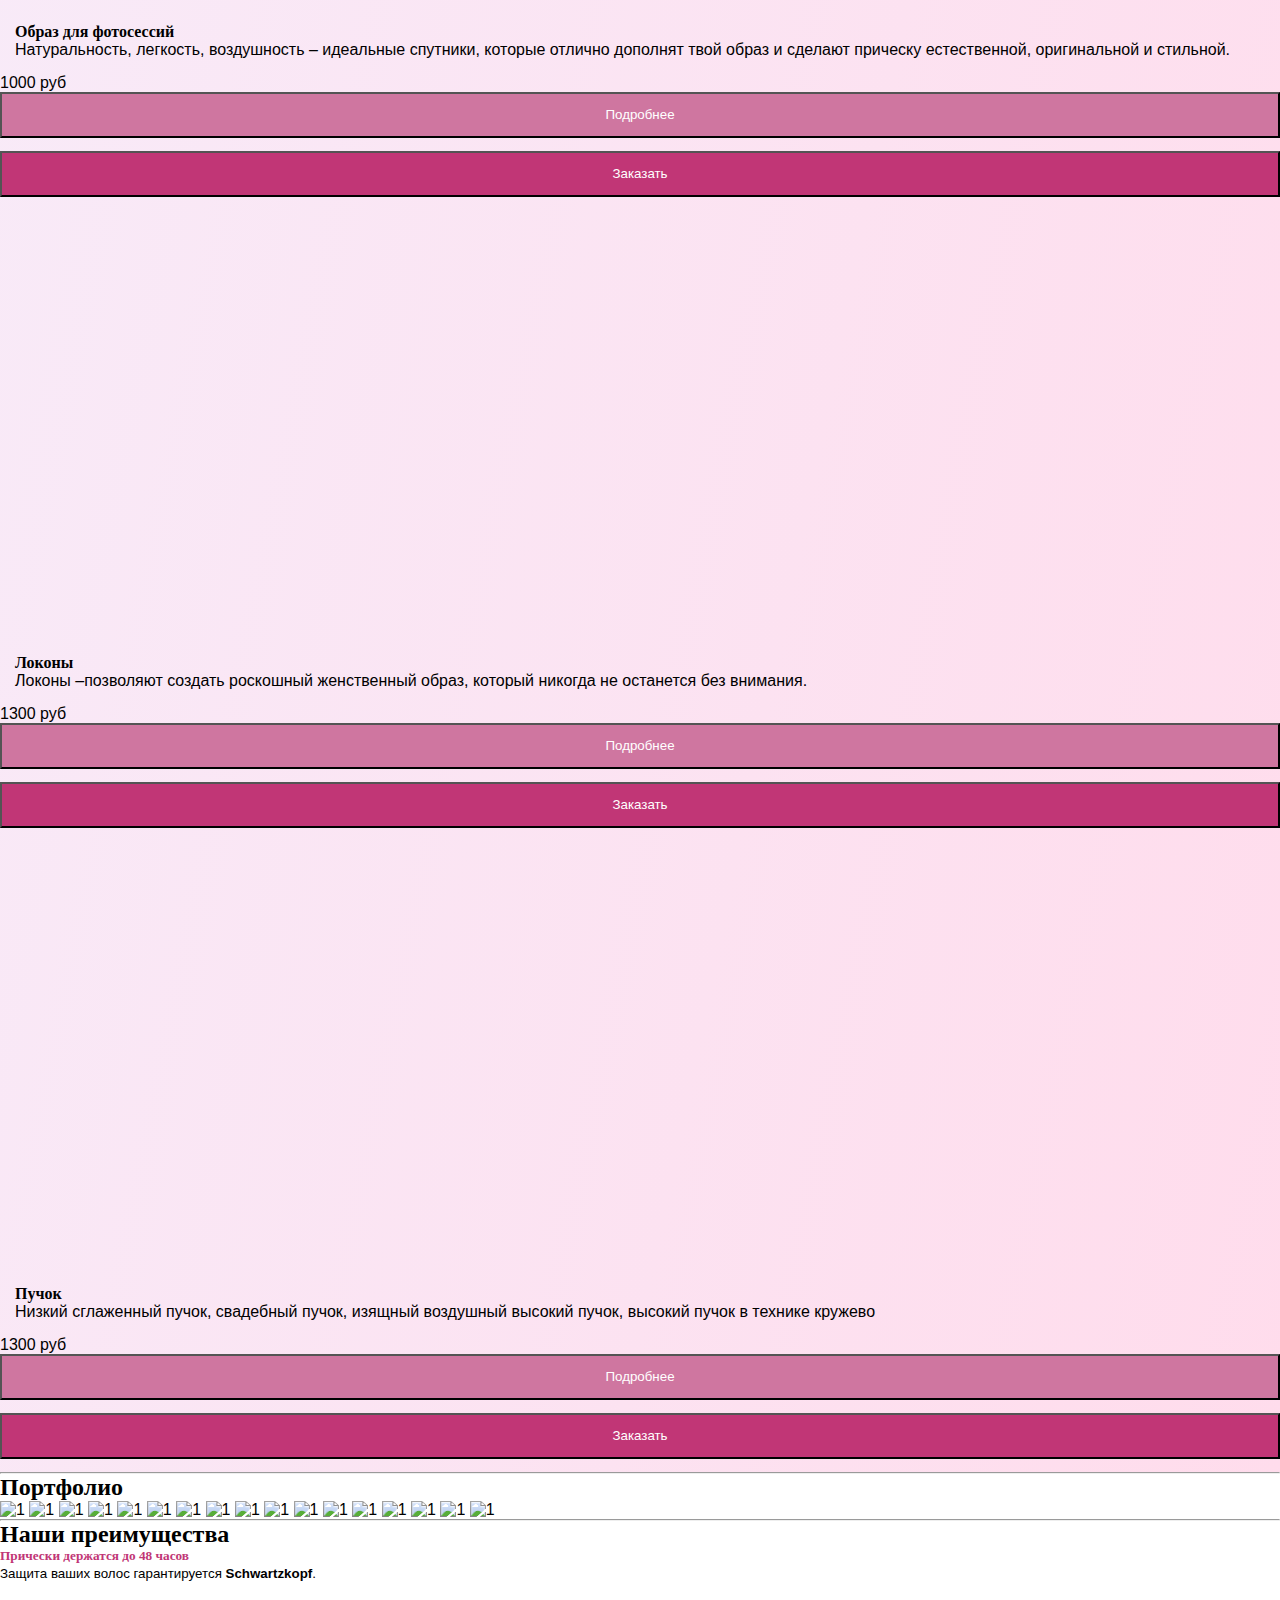
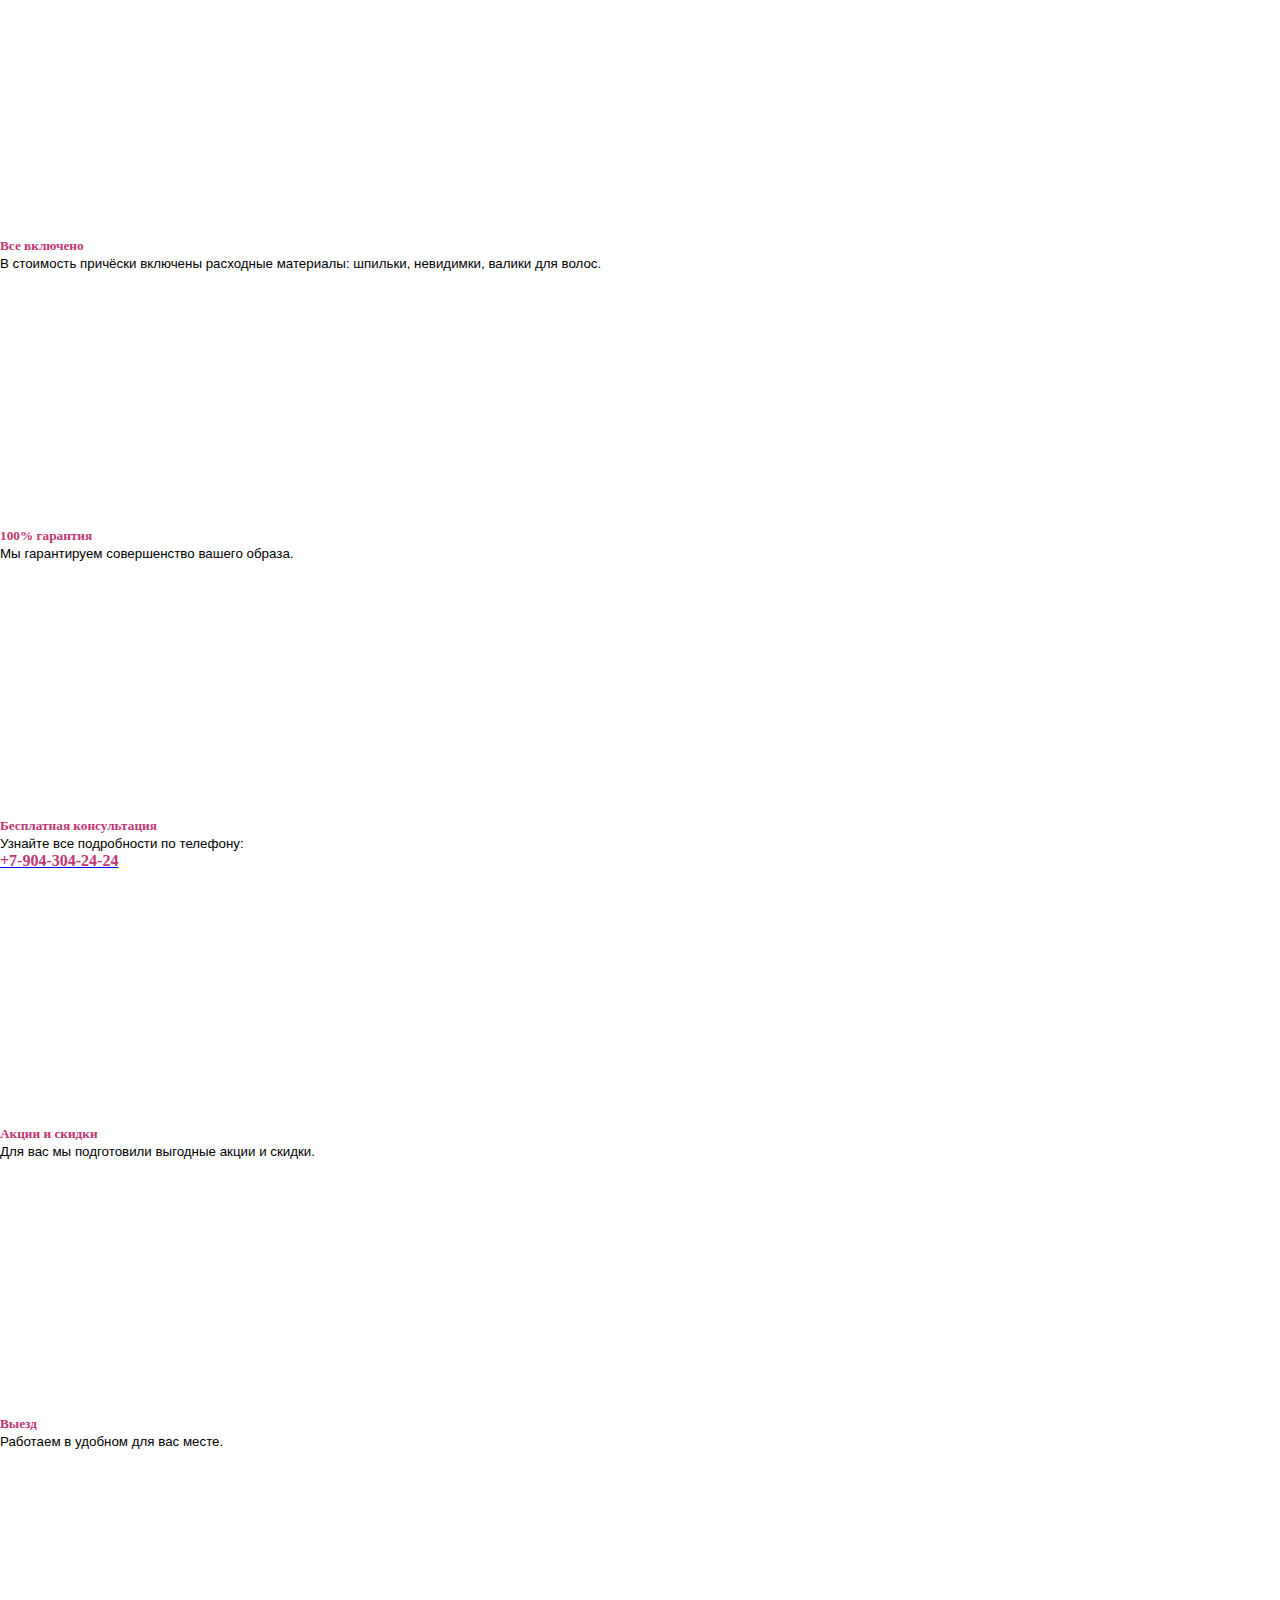
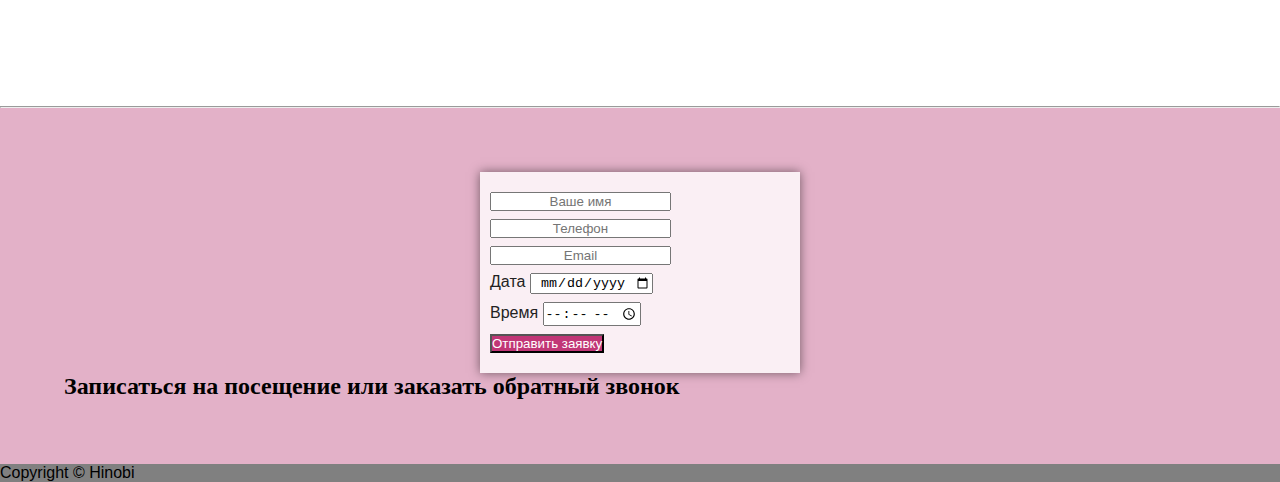
==== commit 16ce684e: "'...'" ====
--- a/index.html
+++ b/index.html
@@ -83,7 +83,7 @@
           <div class="col-sm- col-md-8 about-bg mb-3">
             <div
               class="about-text text-center wow animated fadeInLeft d-flex flex-wrap align-items-center align-content-end justify-content-center">
-              <h1 class="text-white mb-4"><span>Прически</span><br> <span>Макияж</span><br> <span>
+              <h1 class="text-white mb-5"><span>Прически</span><br> <span>Макияж</span><br> <span>
                   Свадебный стилист</span>
               </h1>
             </div>
--- a/css/style.css
+++ b/css/style.css
@@ -42,7 +42,7 @@
 h1 span {
 	padding: 0 10px;
 	border-radius: 10px;
-	background: rgba(193, 54, 118, 0.6);
+	background: rgba(193, 54, 118, 0.8);
 	/*background: radial-gradient(to right, rgba(255, 255, 255, 0.0) 0%, rgba(0, 0, 0, 0.5) 70%);*/
 }
 
@@ -143,7 +143,7 @@
 	left: 0;
 	width: 100%;
 	height: 100%;
-	background: radial-gradient(circle, rgba(255, 255, 255, 0), rgba(193, 54, 118, 0.2));
+	/* background: radial-gradient(circle, rgba(255, 255, 255, 0), rgba(193, 54, 118, 0.2)); */
 }
 
 .about-text {
@@ -163,7 +163,7 @@
 	position: absolute;
 	width: 100%;
 	height: 100%;
-	background: linear-gradient(to right, rgba(193, 54, 118, 0.5) 0%, rgba(0, 0, 0, 0.52) 100%);
+	background: linear-gradient(to bottom  right, rgba(255, 255, 255, 0.9) 0%, rgba(0, 0, 0, 0.52) 100%);
 }
 
 .portfolio_ {
@@ -184,7 +184,7 @@
 }
 
 .service_ {
-	background: linear-gradient(rgb(244, 243, 255), rgb(255, 220, 236));
+	background: linear-gradient(to bottom right, rgb(244, 243, 255), rgb(255, 220, 236));
 	/*background-color: rgba(216, 120, 164, 0.8);*/
 }
 
@@ -394,7 +394,7 @@
 	object-fit: scale-down;
 	padding: 10px;
 	/* background: linear-gradient(#df93b6, #ffffff); */
-	background: linear-gradient(#c6c0fd, #ffffff);
+	/* background: linear-gradient(#c6c0fd, #ffffff); */
 }
 
 .slider-about {
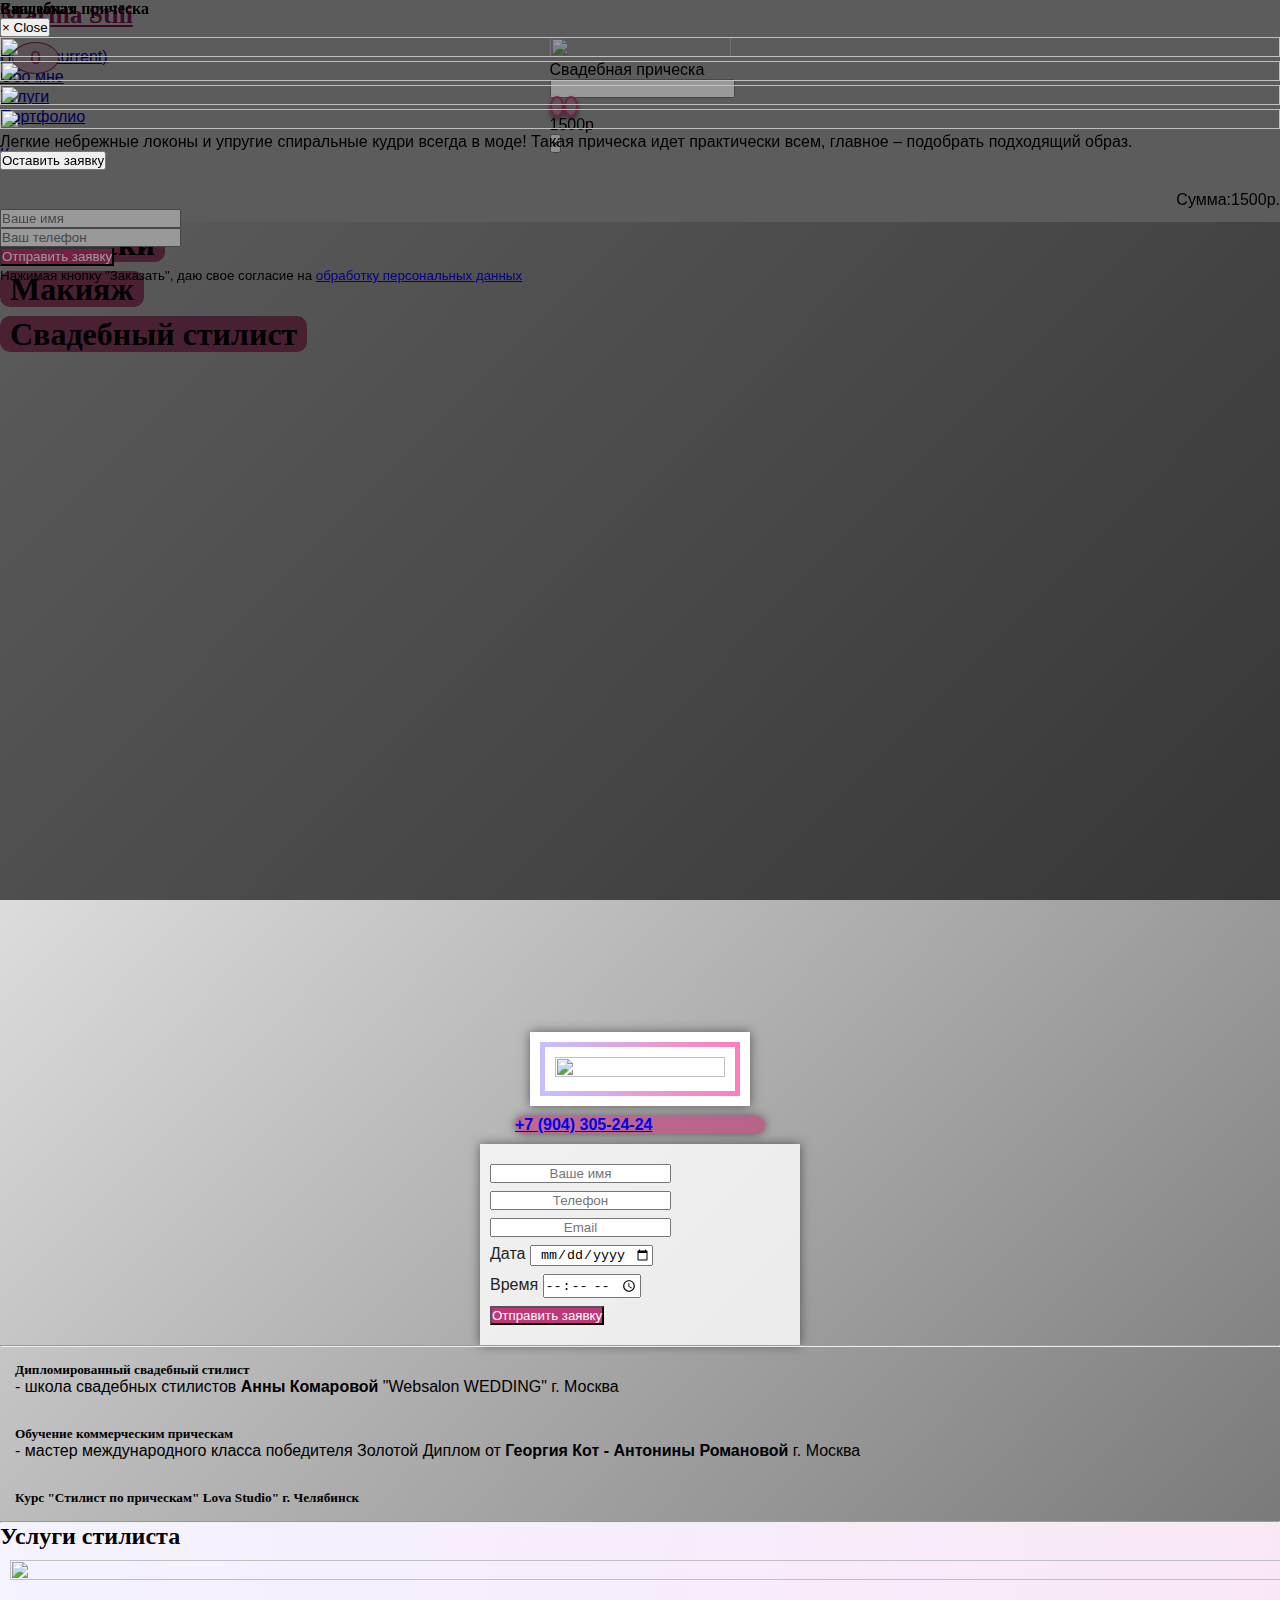
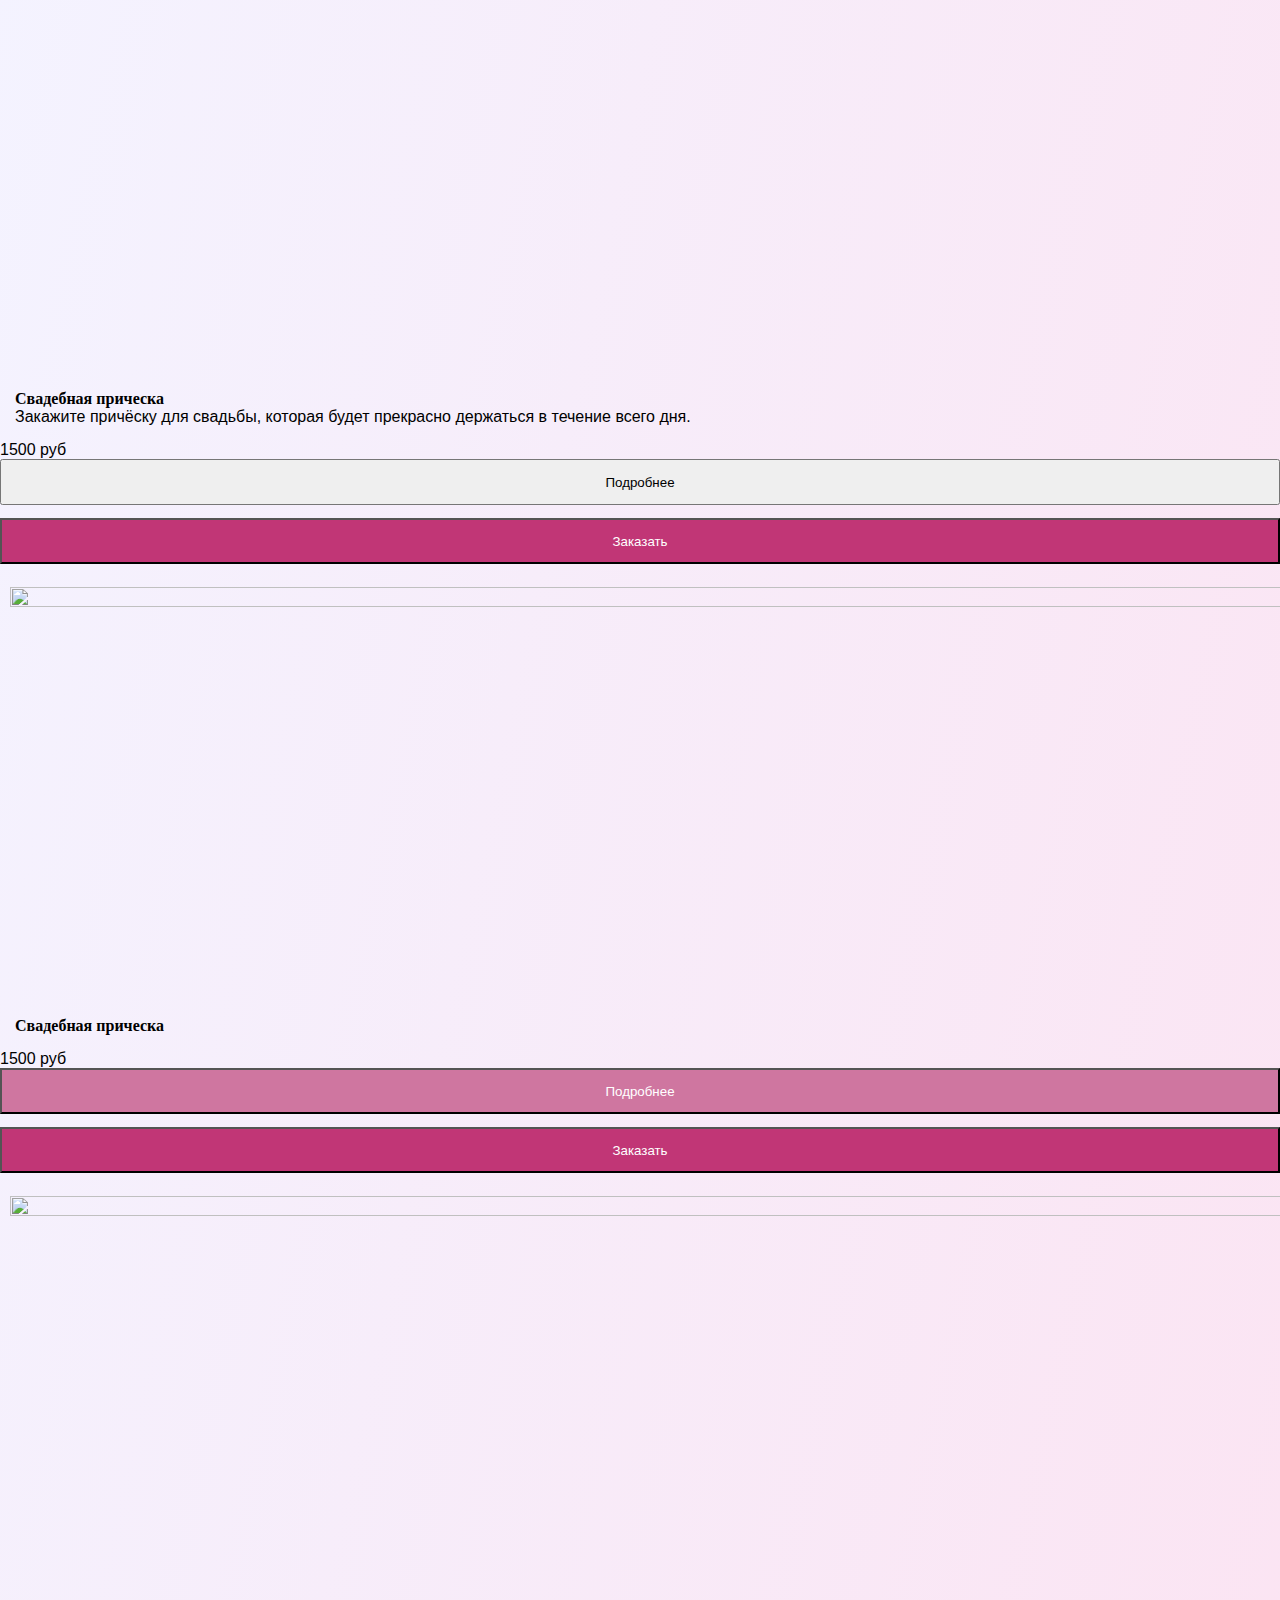
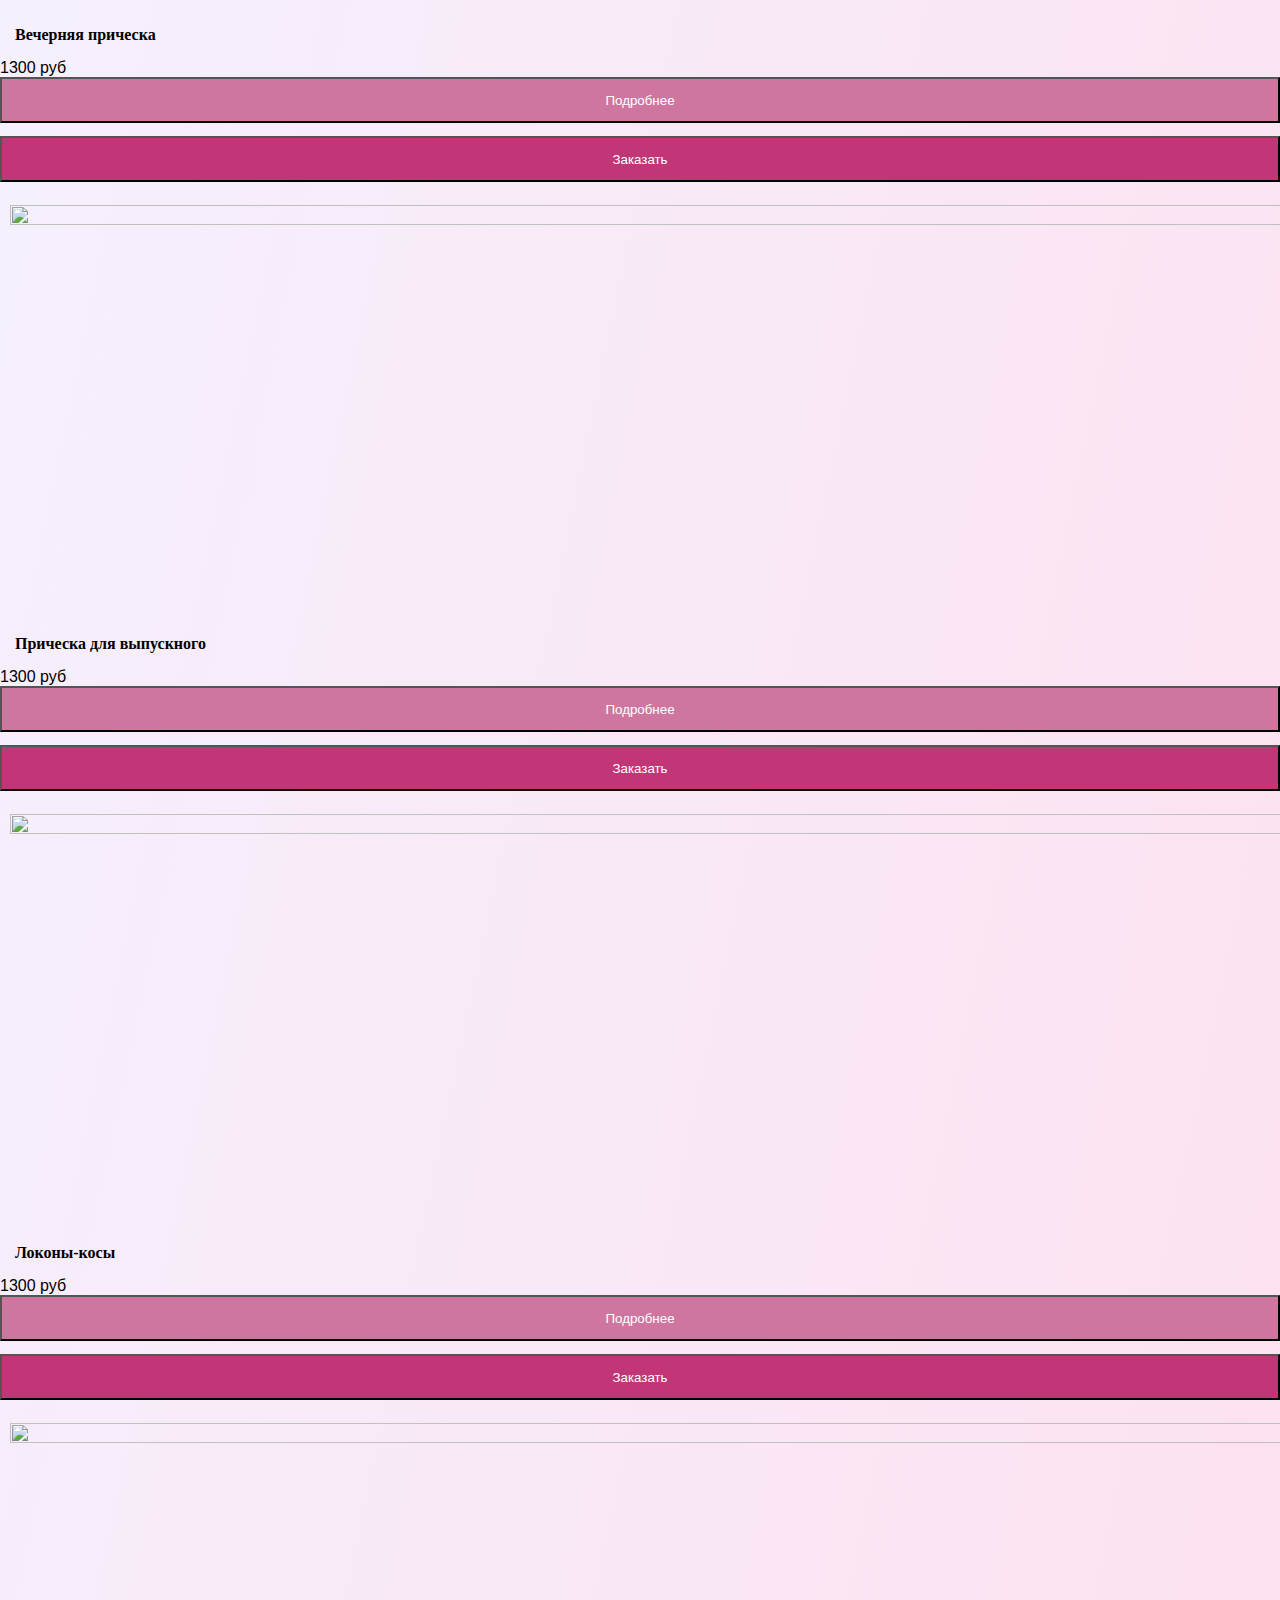
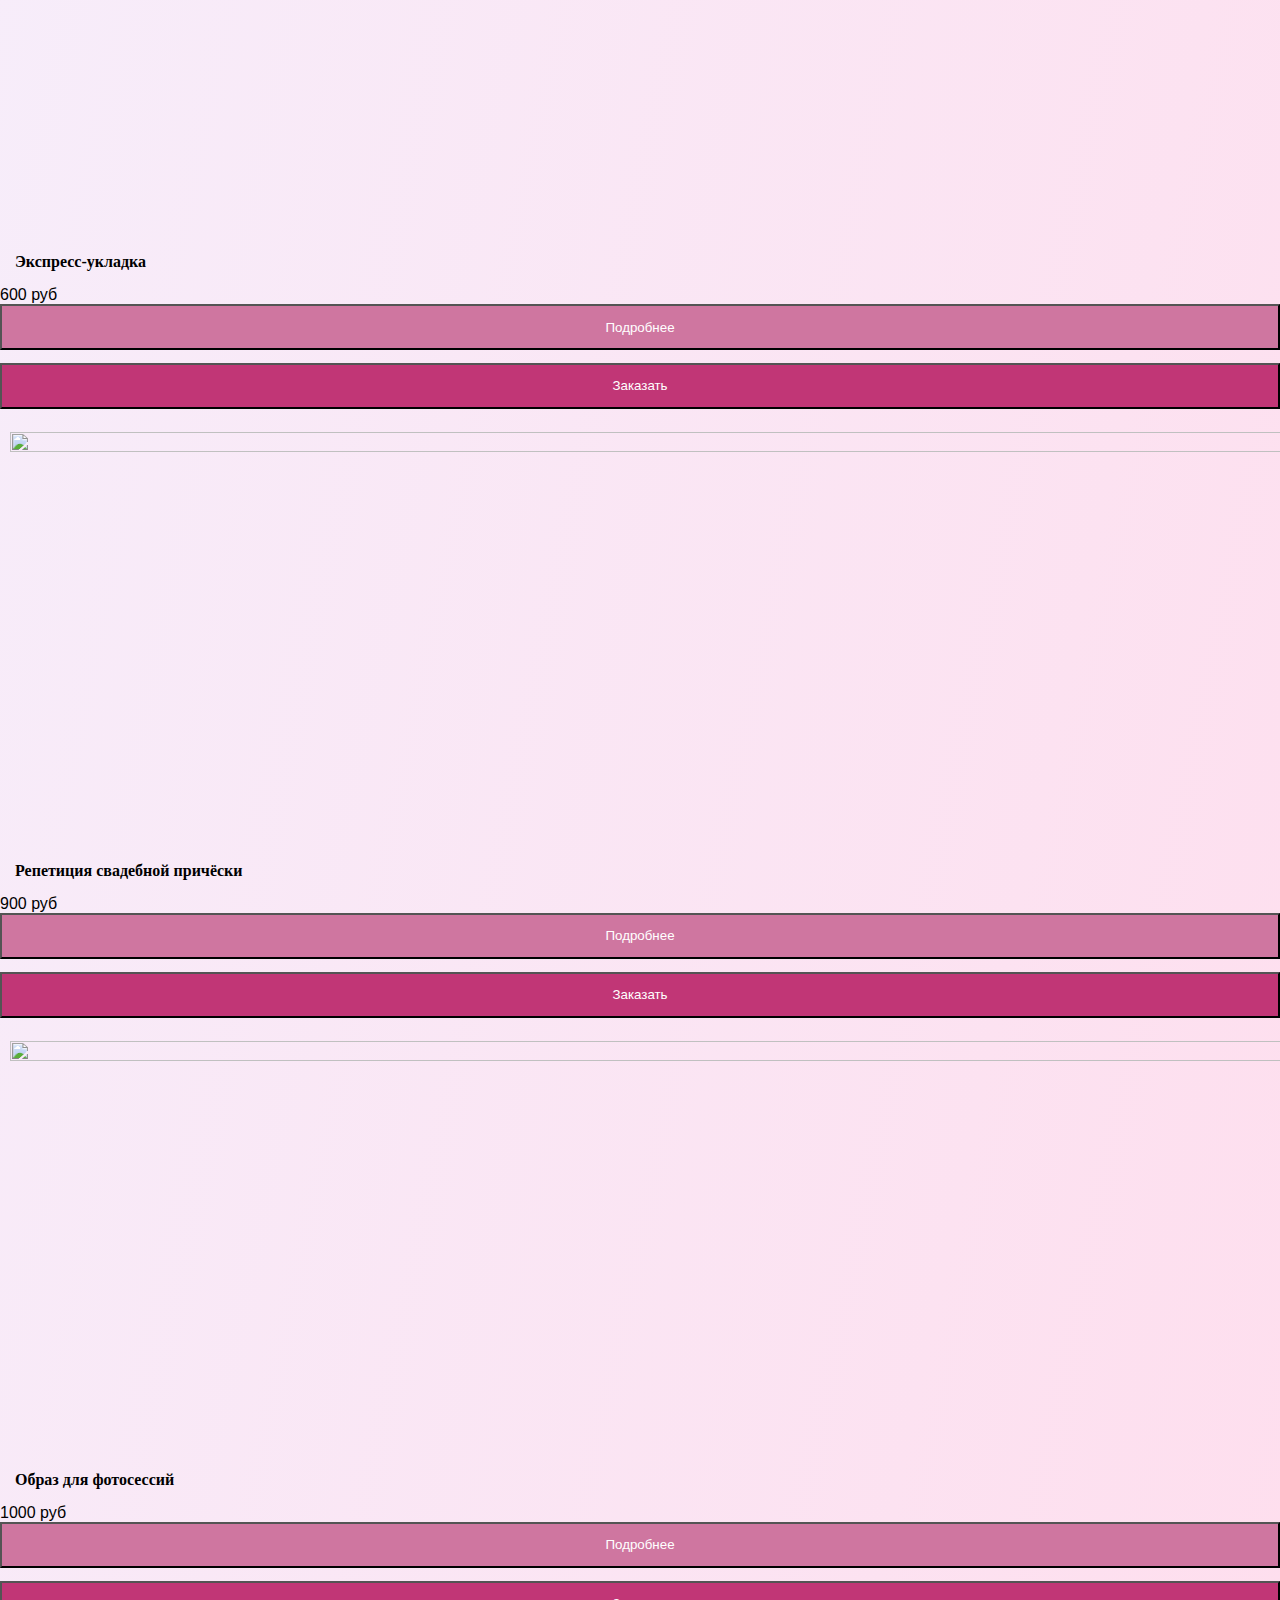
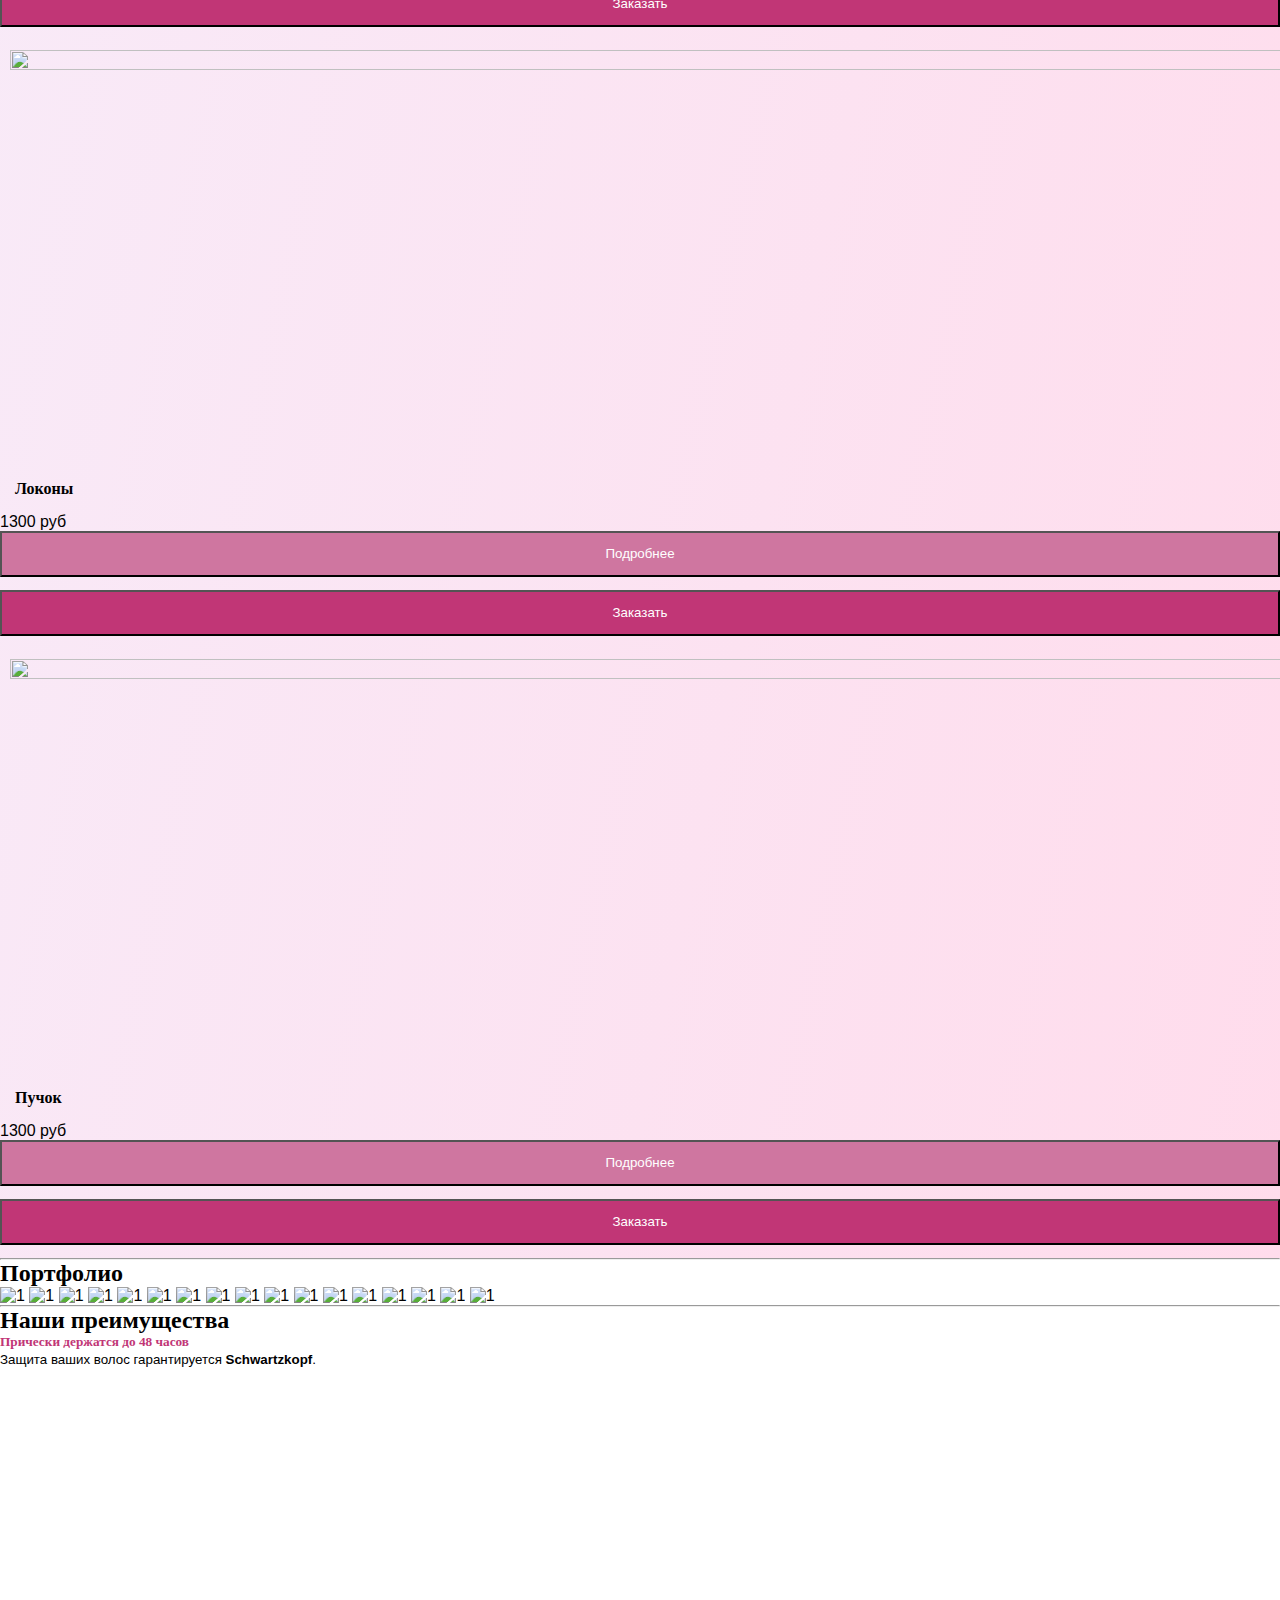
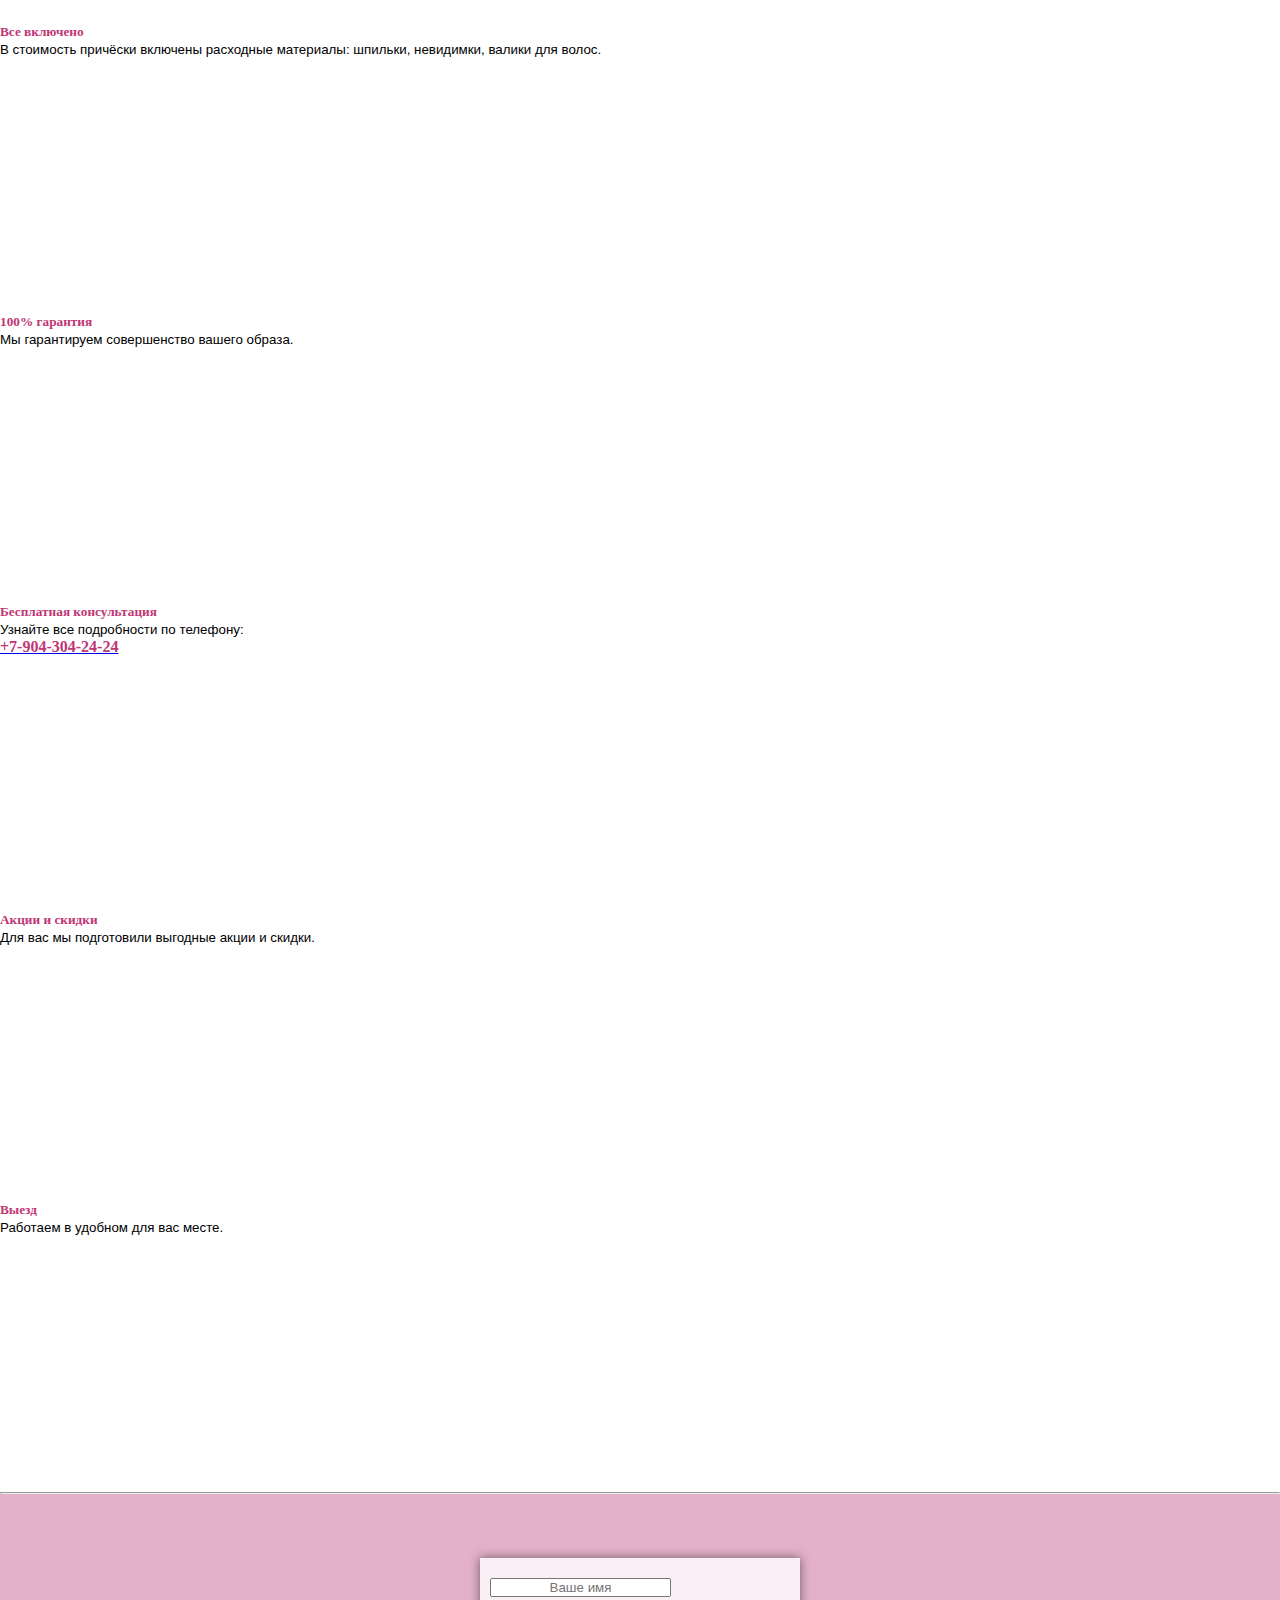
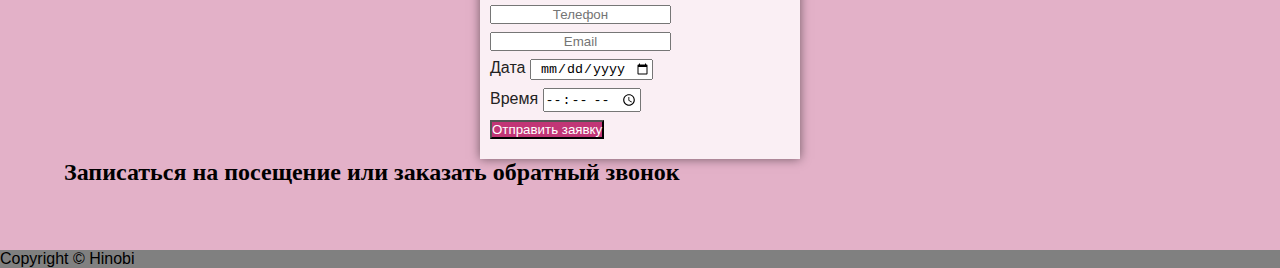
==== commit b79cc47d: "pop-up cart" ====
--- a/index.html
+++ b/index.html
@@ -31,7 +31,7 @@
           Marina Stili
         </a>
         <div class="cart-icon">
-          <a href="#Modal_order" id="cart" class="d-flex align-items-center" data-toggle="modal">
+          <a href="#Modal_cart" id="cart" class="d-flex align-items-center" data-toggle="">
             <i class="fas fa-shopping-basket fa-2x" aria-hidden="true"></i>
             <span class="ml-2" id="cartCounter">0</span>
           </a>
@@ -223,7 +223,7 @@
                 </div>
                 <div class="col-md-6">
                   <button type="button" class="btn order-button text-white" data-toggle="modal"
-                    data-target="#Modal_order">Заказать
+                    data-target="#Modal_cart">Заказать
                   </button>
                 </div>
               </div>
@@ -414,9 +414,9 @@
   </footer>
   <!-- ==================================================КОРЗИНА================================================== -->
 
-  <!-- ==================================================ЗАКАЗАТЬ================================================== -->
-
-  <div class="modal fade" id="Modal_order" tabindex="-1" role="dialog" aria-labelledby="ModalCenterTitle"
+  <!-- ==================================================ЗАКАЗАТЬ bootstrap ================================================== -->
+
+  <div class="modal fade" id= tabindex="-1" role="dialog" aria-labelledby="ModalCenterTitle"
     aria-hidden="true">
     <div class="modal-dialog">
       <div class="modal-content">
@@ -487,6 +487,44 @@
       </div>
     </div>
   </div>
+
+  <!-- ==================================================ЗАКАЗАТЬ моя версия ================================================== -->
+  <div class="popup" id="Modal_cart" >
+    <div class="popup-dialog">
+      <div class="popup-content">
+        <button class="popup-close">&times;</button>
+        <h4 class="popup-header">Ваш заказ</h4>
+        <div class="popup-form">
+          <form method="get" action="#">
+          </form>
+          <div class="popup-body list list-items">
+            <div class="list-item">
+              <img src="img/Service/Wedding/20.jpg" alt="свадебная прическа">
+              <div>
+                <div class="list-item info">
+                  <span>Cвадебная прическа</span>
+                </div>
+                <div class="count-price">
+                  <div class="list-item count">
+                    <button class="minus">&ndash;</button>
+                    <input type="number" maxlength="2" value="1">
+                    <button class="plus">+</button>
+                  </div>
+                  <div class="list-item price">
+                    1500 р
+                  </div>
+                </div>
+              </div>
+            </div>
+          </div>
+          <div class="popup-footer">
+
+          </div>
+        </div>
+      </div>
+    </div>
+  </div>
+
   <!-- ==================================================Подробнее================================================= -->
   <div class="modal fade" id="Modal_more">
     <div class="modal-dialog modal-lg" role="document">
--- a/css/style.css
+++ b/css/style.css
@@ -1,49 +1,63 @@
 * {
-	margin: 0;
-	padding: 0;
+  margin: 0;
+  padding: 0;
 }
 
 body {
-	/*font-family: "roboto";*/
-	/*font-family: "Champagne & Limousines";*/
-	/*font-family: "NautilusPompilius";*/
-	/*font-family: "PoiretOne";	*/
-	/*font-family: 'OpenSans';	*/
-	font-family: Montserrat, Verdana, Helvetica, Arial, sans-serif;
-	/*background-color: RGBa(204,255,0, 0.7);*/
+  /*font-family: "roboto";*/
+  /*font-family: "Champagne & Limousines";*/
+  /*font-family: "NautilusPompilius";*/
+  /*font-family: "PoiretOne";	*/
+  /*font-family: 'OpenSans';	*/
+  font-family: Montserrat, Verdana, Helvetica, Arial, sans-serif;
+  /*background-color: RGBa(204,255,0, 0.7);*/
+}
+
+img {
+  width: 100%;
+  height: 100%;
 }
 
 .mobile {
-	border-radius: 10px;
-	background-image: -webkit-linear-gradient(rgb(242, 153, 193), rgba(255, 255, 255, 0.9));
-	background-image: -o-linear-gradient(rgb(242, 153, 193), rgba(255, 255, 255, 0.9));
-	background-image: linear-gradient(rgb(242, 153, 193), rgba(255, 255, 255, 0.9));
+  border-radius: 10px;
+  background-image: -webkit-linear-gradient(
+    rgb(242, 153, 193),
+    rgba(255, 255, 255, 0.9)
+  );
+  background-image: -o-linear-gradient(
+    rgb(242, 153, 193),
+    rgba(255, 255, 255, 0.9)
+  );
+  background-image: linear-gradient(
+    rgb(242, 153, 193),
+    rgba(255, 255, 255, 0.9)
+  );
 }
 
 main {
-	margin-top: 56px !important;
+  margin-top: 56px !important;
 }
 
 a:hover {
-	text-decoration: none;
+  text-decoration: none;
 }
 
 a.navbar-brand {
-	font-family: 'Retrocycles Regular';
+  font-family: "Retrocycles Regular";
 }
 
 h1 {
-	font-family: "NautilusPompilius";
-	font-size: 2rem;
-	/*font-weight: 700;*/
-	line-height: 1.4;
+  font-family: "NautilusPompilius";
+  font-size: 2rem;
+  /*font-weight: 700;*/
+  line-height: 1.4;
 }
 
 h1 span {
-	padding: 0 10px;
-	border-radius: 10px;
-	background: rgba(193, 54, 118, 0.8);
-	/*background: radial-gradient(to right, rgba(255, 255, 255, 0.0) 0%, rgba(0, 0, 0, 0.5) 70%);*/
+  padding: 0 10px;
+  border-radius: 10px;
+  background: rgba(193, 54, 118, 0.8);
+  /*background: radial-gradient(to right, rgba(255, 255, 255, 0.0) 0%, rgba(0, 0, 0, 0.5) 70%);*/
 }
 
 h2,
@@ -51,430 +65,530 @@
 h4,
 h5,
 h6 {
-	position: relative;
-	font-family: "PoiretOne";
-	font-weight: bold;
-	font-weight: 900 !important;
+  position: relative;
+  font-family: "PoiretOne";
+  font-weight: bold;
+  font-weight: 900 !important;
 }
 
 .box-shadow {
-	box-shadow: 0 0 10px rgba(0, 0, 0, 0.5);
-	margin: 10px;
+  box-shadow: 0 0 10px rgba(0, 0, 0, 0.5);
+  margin: 10px;
 }
 
 a.navbar-brand {
-	margin: 0px;
-	padding: 0px;
-	font-size: 1.6rem;
-	font-weight: bold;
-	color: rgba(160, 0, 89, 0.9) !important;
-	margin: 0px;
-	padding: 0px;
+  margin: 0px;
+  padding: 0px;
+  font-size: 1.6rem;
+  font-weight: bold;
+  color: rgba(160, 0, 89, 0.9) !important;
+  margin: 0px;
+  padding: 0px;
 }
 
 .nav-link:after {
-	content: "";
-	display: block;
-	width: 100%;
-	height: 2px;
-	background: rgba(216, 120, 164, 0.8);
-	transform: scale(0);
-	transition: all 0.5s;
+  content: "";
+  display: block;
+  width: 100%;
+  height: 2px;
+  background: rgba(216, 120, 164, 0.8);
+  transform: scale(0);
+  transition: all 0.5s;
 }
 
 .nav-link:hover:after {
-	transform: scale(1);
+  transform: scale(1);
 }
 
 .wrap-logo {
-	width: 100%;
-	max-width: 200px;
-	margin: auto;
-	background: rgba(255, 255, 255, 1);
-	padding: 10px;
+  width: 100%;
+  max-width: 200px;
+  margin: auto;
+  background: rgba(255, 255, 255, 1);
+  padding: 10px;
 }
 
 .border-logo {
-	/*border: 5px dotted rgba(147, 0, 95, 0.5);*/
-	padding: 10px;
-	border: 5px solid transparent;
-	border-image: linear-gradient(to right, rgba(140, 128, 251, 0.5) 0%, rgba(255, 0, 117, 0.5) 100%);
-	border-image-slice: 1;
+  /*border: 5px dotted rgba(147, 0, 95, 0.5);*/
+  padding: 10px;
+  border: 5px solid transparent;
+  border-image: linear-gradient(
+    to right,
+    rgba(140, 128, 251, 0.5) 0%,
+    rgba(255, 0, 117, 0.5) 100%
+  );
+  border-image-slice: 1;
 }
 
 .wrap-phone {
-	max-width: 250px;
-	margin: 10px auto;
-	background: rgba(193, 54, 118, 0.6);
-	/*background: rgba(255,255,255, 0.9);*/
-	border-radius: 10px;
+  max-width: 250px;
+  margin: 10px auto;
+  background: rgba(193, 54, 118, 0.6);
+  /*background: rgba(255,255,255, 0.9);*/
+  border-radius: 10px;
 }
 
 .phone {
-	font-size: 1rem;
-	font-weight: bold;
+  font-size: 1rem;
+  font-weight: bold;
 }
 
 .form-group {
-	margin-bottom: 0.5em;
+  margin-bottom: 0.5em;
 }
 
 .form-group input {
-	text-align: center;
+  text-align: center;
 }
 
 #PORTFOLIO,
 #ABOUT {
-	position: relative;
+  position: relative;
 }
 
 .about-bg {
-	overflow: hidden;
-	background: url(../IMG/bg3.jpg) no-repeat center;
-	-webkit-background-size: cover;
-	background-size: contain;
-	position: relative;
+  overflow: hidden;
+  background: url(../IMG/bg3.jpg) no-repeat center;
+  -webkit-background-size: cover;
+  background-size: contain;
+  position: relative;
 }
 
 .about-bg:before {
-	content: "";
-	position: absolute;
-	top: 0;
-	left: 0;
-	width: 100%;
-	height: 100%;
-	/* background: radial-gradient(circle, rgba(255, 255, 255, 0), rgba(193, 54, 118, 0.2)); */
+  content: "";
+  position: absolute;
+  top: 0;
+  left: 0;
+  width: 100%;
+  height: 100%;
+  /* background: radial-gradient(circle, rgba(255, 255, 255, 0), rgba(193, 54, 118, 0.2)); */
 }
 
 .about-text {
-	height: 90vh;
-	position: relative;
+  height: 90vh;
+  position: relative;
 }
 
 .about_ {
-	height: 100%;
-	width: auto;
-	position: relative;
-	overflow: hidden;
+  height: 100%;
+  width: auto;
+  position: relative;
+  overflow: hidden;
 }
 
 .about_:before {
-	content: "";
-	position: absolute;
-	width: 100%;
-	height: 100%;
-	background: linear-gradient(to bottom  right, rgba(255, 255, 255, 0.9) 0%, rgba(0, 0, 0, 0.52) 100%);
+  content: "";
+  position: absolute;
+  width: 100%;
+  height: 100%;
+  background: linear-gradient(
+    to bottom right,
+    rgba(255, 255, 255, 0.9) 0%,
+    rgba(0, 0, 0, 0.52) 100%
+  );
 }
 
 .portfolio_ {
-	height: 100%;
-	width: auto;
-	position: relative;
-	background: url(../IMG/bg/2.jpg) repeat center center fixed;
-	/*background: rgb(80, 92, 106);*/
+  height: 100%;
+  width: auto;
+  position: relative;
+  background: url(../IMG/bg/2.jpg) repeat center center fixed;
+  /*background: rgb(80, 92, 106);*/
 }
 
 .portfolio_:before {
-	content: "";
-	position: absolute;
-	width: 100%;
-	height: 100%;
-	/*background: rgba(255, 255, 255, 0.9);*/
-	background: rgba(255, 255, 255, 0.9);
+  content: "";
+  position: absolute;
+  width: 100%;
+  height: 100%;
+  /*background: rgba(255, 255, 255, 0.9);*/
+  background: rgba(255, 255, 255, 0.9);
 }
 
 .service_ {
-	background: linear-gradient(to bottom right, rgb(244, 243, 255), rgb(255, 220, 236));
-	/*background-color: rgba(216, 120, 164, 0.8);*/
+  background: linear-gradient(
+    to bottom right,
+    rgb(244, 243, 255),
+    rgb(255, 220, 236)
+  );
+  /*background-color: rgba(216, 120, 164, 0.8);*/
 }
 
 .service_ .row {
-	padding: 0px;
-	margin: 0px;
+  padding: 0px;
+  margin: 0px;
 }
 
 .service_ .btn {
-	padding: 1em;
-	margin: 0 0 1em !important;
-	width: 100%;
+  padding: 1em;
+  margin: 0 0 1em !important;
+  width: 100%;
 }
 
 .form_ {
-	background-color: rgba(224, 169, 194, 0.9);
-	padding: 5%;
+  background-color: rgba(224, 169, 194, 0.9);
+  padding: 5%;
 }
 
 #form_ {
-	background-color: rgba(224, 169, 194, 0.9);
-	padding: 5% 0;
+  background-color: rgba(224, 169, 194, 0.9);
+  padding: 5% 0;
 }
 
 footer {
-	background-color: rgba(74, 74, 74, 0.7);
+  background-color: rgba(74, 74, 74, 0.7);
 }
 
 .formWrapper {
-	background: rgba(255, 255, 255, 0.8);
-	color: #222;
-	padding: 20px 10px;
-	margin: auto;
-	max-width: 300px;
+  background: rgba(255, 255, 255, 0.8);
+  color: #222;
+  padding: 20px 10px;
+  margin: auto;
+  max-width: 300px;
 }
 
 .card-body,
 .card-header {
-	padding: 15px !important;
+  padding: 15px !important;
 }
 
 .slider-portfolio {
-	/* width: 100%; */
-	/* height: 100%; */
-	/* padding: 0 10%; */
+  /* width: 100%; */
+  /* height: 100%; */
+  /* padding: 0 10%; */
 }
 
 .portfolio_ .fotorama__wrap {
-	margin: auto;
+  margin: auto;
 }
 
 .portfolio_ .fotorama {
-	/* max-height: 100vh; */
+  /* max-height: 100vh; */
 }
 
 .portfolio_ .fotorama__nav-wrap {
-	/* max-height: 30vh; */
+  /* max-height: 30vh; */
 }
 
 .fotorama__stage {
-	max-height: 70vh;
+  max-height: 70vh;
 }
 
 .fotorama__img {
-	max-height: 100% !important;
-	max-width: 100% !important;
-	margin: auto;
-	top: 0px !important;
-	object-fit: scale-down !important;
+  max-height: 100% !important;
+  max-width: 100% !important;
+  margin: auto;
+  top: 0px !important;
+  object-fit: scale-down !important;
 }
 
 .card {
-	/*max-height: 25%;*/
+  /*max-height: 25%;*/
 }
 
 .text-logo {
-	/*border: 5px dotted rgba(255, 255, 255, 0.8);*/
-	border-radius: 20px;
-	padding: 15px;
-	background-image: -webkit-linear-gradient(rgba(216, 216, 216, 0.5), rgba(255, 108, 175, 0.5));
-	background-image: -o-linear-gradient(rgba(216, 216, 216, 0.5), rgba(255, 108, 175, 0.5));
-	background-image: linear-gradient(rgba(216, 216, 216, 0.5), rgba(255, 108, 175, 0.5));
+  /*border: 5px dotted rgba(255, 255, 255, 0.8);*/
+  border-radius: 20px;
+  padding: 15px;
+  background-image: -webkit-linear-gradient(
+    rgba(216, 216, 216, 0.5),
+    rgba(255, 108, 175, 0.5)
+  );
+  background-image: -o-linear-gradient(
+    rgba(216, 216, 216, 0.5),
+    rgba(255, 108, 175, 0.5)
+  );
+  background-image: linear-gradient(
+    rgba(216, 216, 216, 0.5),
+    rgba(255, 108, 175, 0.5)
+  );
 }
 
 .icons a i {
-	transition: .5s;
+  transition: 0.5s;
 }
 
 .icons i:nth-child(1) {
-	color: rgb(193, 54, 118);
+  color: rgb(193, 54, 118);
 }
 
 .icons i:nth-child(2) {
-	color: rgb(255, 255, 255);
+  color: rgb(255, 255, 255);
 }
 
 .icons a:hover i:nth-child(1) {
-	color: rgb(255, 255, 255);
+  color: rgb(255, 255, 255);
 }
 
 .icons a:hover i:nth-child(2) {
-	color: rgb(175, 19, 91);
+  color: rgb(175, 19, 91);
 }
 
 .modal {
-	background-color: rgba(0, 0, 0, .4);
-	position: fixed !important;
-	top: 0;
-	left: 0;
-	width: 100%;
-	height: 100%;
+  background-color: rgba(0, 0, 0, 0.4);
+  position: fixed !important;
+  top: 0;
+  left: 0;
+  width: 100%;
+  height: 100%;
 }
 
 .navbar-collapse {
-	flex-grow: 0;
+  flex-grow: 0;
 }
 
 .cart-icon {
-	margin-left: auto;
-	margin-right: 10%;
-	font-family: "Arial";
-	position: relative;
+  margin-left: auto;
+  margin-right: 10%;
+  font-family: "Arial";
+  position: relative;
 }
 
 .cart-icon span {
-	font-size: larger;
+  font-size: larger;
 }
 
 #cartCounter {
-	position: absolute;
-	background-color: #fbdfee;
-	border: 1px solid #c13676;
-	border-radius: 100%;
-	width: 45px;
-	height: 30px;
-	left: 12px;
-	top: 12px;
-	display: flex;
-	justify-content: center;
-	align-items: center;
+  position: absolute;
+  background-color: #fbdfee;
+  border: 1px solid #c13676;
+  border-radius: 100%;
+  width: 45px;
+  height: 30px;
+  left: 12px;
+  top: 12px;
+  display: flex;
+  justify-content: center;
+  align-items: center;
 }
 
 #cart {
-	color: rgb(193, 54, 118);
+  color: rgb(193, 54, 118);
 }
 
 .modal-orders {
-	/*display: inline-flex;*/
+  /*display: inline-flex;*/
 }
 
 .order {
-	display: flex;
-	align-items: center;
-	justify-content: space-around;
-	/*text-align: center;*/
-	/*height: 10vh;*/
-	margin-bottom: 3%;
-}
-
-#Modal_order img {
-	max-width: 100%;
-	border-radius: 5%;
-	object-fit: scale- down;
+  display: flex;
+  align-items: center;
+  justify-content: space-around;
+  /*text-align: center;*/
+  /*height: 10vh;*/
+  margin-bottom: 3%;
 }
 
 .summ {
-	display: flex;
-	justify-content: flex-end;
+  display: flex;
+  justify-content: flex-end;
 }
 
 .volume input {
-	/*border: none;*/
-	text-align: center;
-	width: 100%;
+  /*border: none;*/
+  text-align: center;
+  width: 100%;
 }
 
 .order-button {
-	background-color: rgba(193, 54, 118, 1);
-	color: #ffffff;
+  background-color: rgba(193, 54, 118, 1);
+  color: #ffffff;
 }
 
 .order-active {
-	background-color: #777777;
-	color: #ffffff;
+  background-color: #777777;
+  color: #ffffff;
 }
 
 .btn-more {
-	background-color: rgb(207, 118, 160);
-	color: #ffffff;
+  background-color: rgb(207, 118, 160);
+  color: #ffffff;
 }
 
 .modal-content img {
-	max-width: 100% !important;
-	max-height: 100% !important;
-	margin: auto;
-	top: 0px !important;
-	object-fit: scale-down !important;
+  max-width: 100% !important;
+  max-height: 100% !important;
+  margin: auto;
+  top: 0px !important;
+  object-fit: scale-down !important;
 }
 
 .modal-content .fotorama__stage {
-	max-height: 50vh !important;
+  max-height: 50vh !important;
 }
 
 .card-img-top {
-	max-height: 45vh;
-	min-height: 45vh;
-	object-fit: scale-down;
-	padding: 10px;
-	/* background: linear-gradient(#df93b6, #ffffff); */
-	/* background: linear-gradient(#c6c0fd, #ffffff); */
+  max-height: 45vh;
+  min-height: 45vh;
+  object-fit: scale-down;
+  padding: 10px;
+  /* background: linear-gradient(#df93b6, #ffffff); */
+  /* background: linear-gradient(#c6c0fd, #ffffff); */
 }
 
 .slider-about {
-	position: absolute;
-	/*display: flex;*/
-	left: 0;
-	top: 0;
-	width: 100%;
-	height: 100%;
+  position: absolute;
+  /*display: flex;*/
+  left: 0;
+  top: 0;
+  width: 100%;
+  height: 100%;
 }
 
 .slider-about img {
-	/*object-fit: cover;*/
-	/*height: 100vh;*/
-	min-width: 100%;
-	min-height: 100%;
-	max-width: 100%;
-	/*transform: translateX(-50%);*/
+  /*object-fit: cover;*/
+  /*height: 100vh;*/
+  min-width: 100%;
+  min-height: 100%;
+  max-width: 100%;
+  /*transform: translateX(-50%);*/
 }
 
 .slider-about-img {
-	position: relative;
-	width: 100%;
-	height: 100%;
+  position: relative;
+  width: 100%;
+  height: 100%;
 }
 
 .slider-about-img:before {
-	content: "";
-	position: absolute;
-	width: 100%;
-	height: 100%;
-	left: 0;
-	top: 0;
-	background: rgba(0, 0, 0, 0.4);
-	background: radial-gradient(rgba(255, 255, 255, 0.8), rgba(255, 255, 255, 0.0));
+  content: "";
+  position: absolute;
+  width: 100%;
+  height: 100%;
+  left: 0;
+  top: 0;
+  background: rgba(0, 0, 0, 0.4);
+  background: radial-gradient(rgba(255, 255, 255, 0.8), rgba(255, 255, 255, 0));
 }
 
 .slick-prev:before,
 .slick-next:before {
-	color: #000;
+  color: #000;
 }
 
 .advantage {
-	margin-bottom: 20%;
+  margin-bottom: 20%;
 }
 
 .advantage i {
-	color: rgba(193, 54, 118, 1);
+  color: rgba(193, 54, 118, 1);
 }
 
 .advantage h5 {
-	color: rgba(193, 54, 118, 1);
+  color: rgba(193, 54, 118, 1);
 }
 
 @media screen and (max-width: 768px) {
-	.phone {
-		font-size: 0.8em;
-	}
+  .phone {
+    font-size: 0.8em;
+  }
 }
 
 @media screen and (max-width: 575px) {
-
-	.tablet,
-	.text-logo {
-		display: none;
-	}
-
-	#form_ .container {
-		width: 300px;
-	}
-
-	h1 {
-		font-size: 30px;
-		/*font-weight: 700;*/
-		line-height: 1.4;
-	}
+  .tablet,
+  .text-logo {
+    display: none;
+  }
+
+  #form_ .container {
+    width: 300px;
+  }
+
+  h1 {
+    font-size: 30px;
+    /*font-weight: 700;*/
+    line-height: 1.4;
+  }
 }
 
 @media screen and (min-width: 576px) {
-	.mobile {
-		display: none;
-	}
-}+  .mobile {
+    display: none;
+  }
+}
+/* модальное окно корзины */
+.popup {
+  position: fixed;
+  width: 100%;
+  height: 100%;
+  top: 0;
+  left: 0;
+  z-index: 5;
+  background-color: rgba(0, 0, 0, 0.7);
+  /* opacity: 0; */
+  display: none;
+  transition: 0.5s ease;
+}
+.popup-dialog {
+  min-width: 320px;
+  position: fixed;
+  top: 50%;
+  left: 50%;
+  transform: translate(-50%, -50%);
+  /* max-width: 700px; */
+  background-color: #fff;
+  padding: 10px;
+}
+.popup-close {
+  position: absolute;
+  right: -2.5rem;
+  top: -1rem;
+  width: 2rem;
+  font-size: 2rem;
+  background-color: transparent;
+  border: none;
+  color: #fff;
+}
+
+.popup-header {
+  text-align: center;
+}
+
+.list-item {
+  display: flex;
+  align-items: center;
+  justify-content: center;
+  padding: 5px;
+}
+
+.list-item img {
+  max-width: 70px;
+}
+
+.list-item .count input {
+  text-align: center;
+  width: 4rem;
+  margin: 0px 10px;
+}
+
+.count-price {
+  display: flex;
+  align-items: center;
+  justify-content: space-between;
+}
+
+.plus,
+.minus {
+  position: relative;
+  background-color: rgba(193, 54, 118, 0.2);
+  width: 28px;
+  height: 28px;
+  padding: 0 5px;
+  border-radius: 50%;
+  border: solid 2px rgb(193, 54, 118);
+  outline: none;
+  text-align: center;
+  box-shadow: 0px 3px 5px rgba(0, 0, 0, 0.5);
+  transition: 0.2s ease;
+}
+
+.plus:active,
+.minus:active {
+  top: 1px;
+  box-shadow: none;
+}
+
+button:active,
+button:focus {
+  outline: none;
+}
